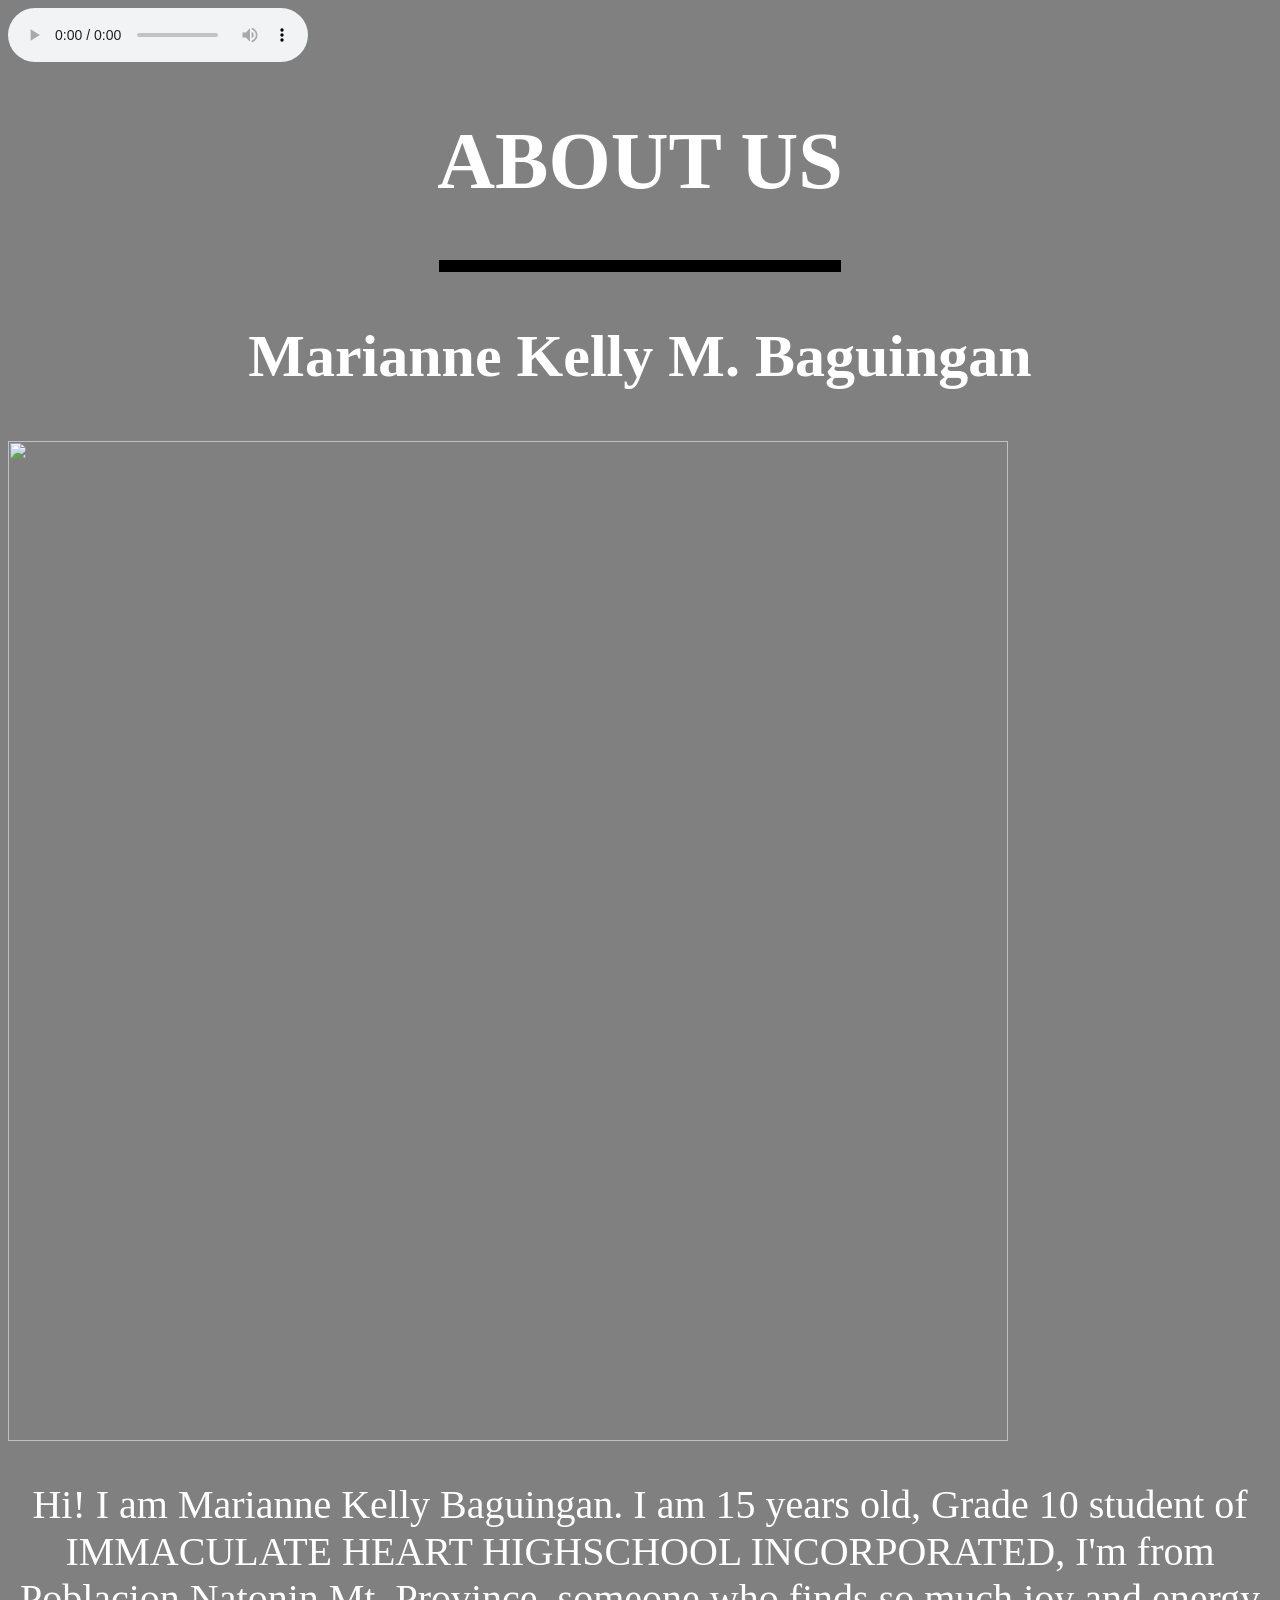
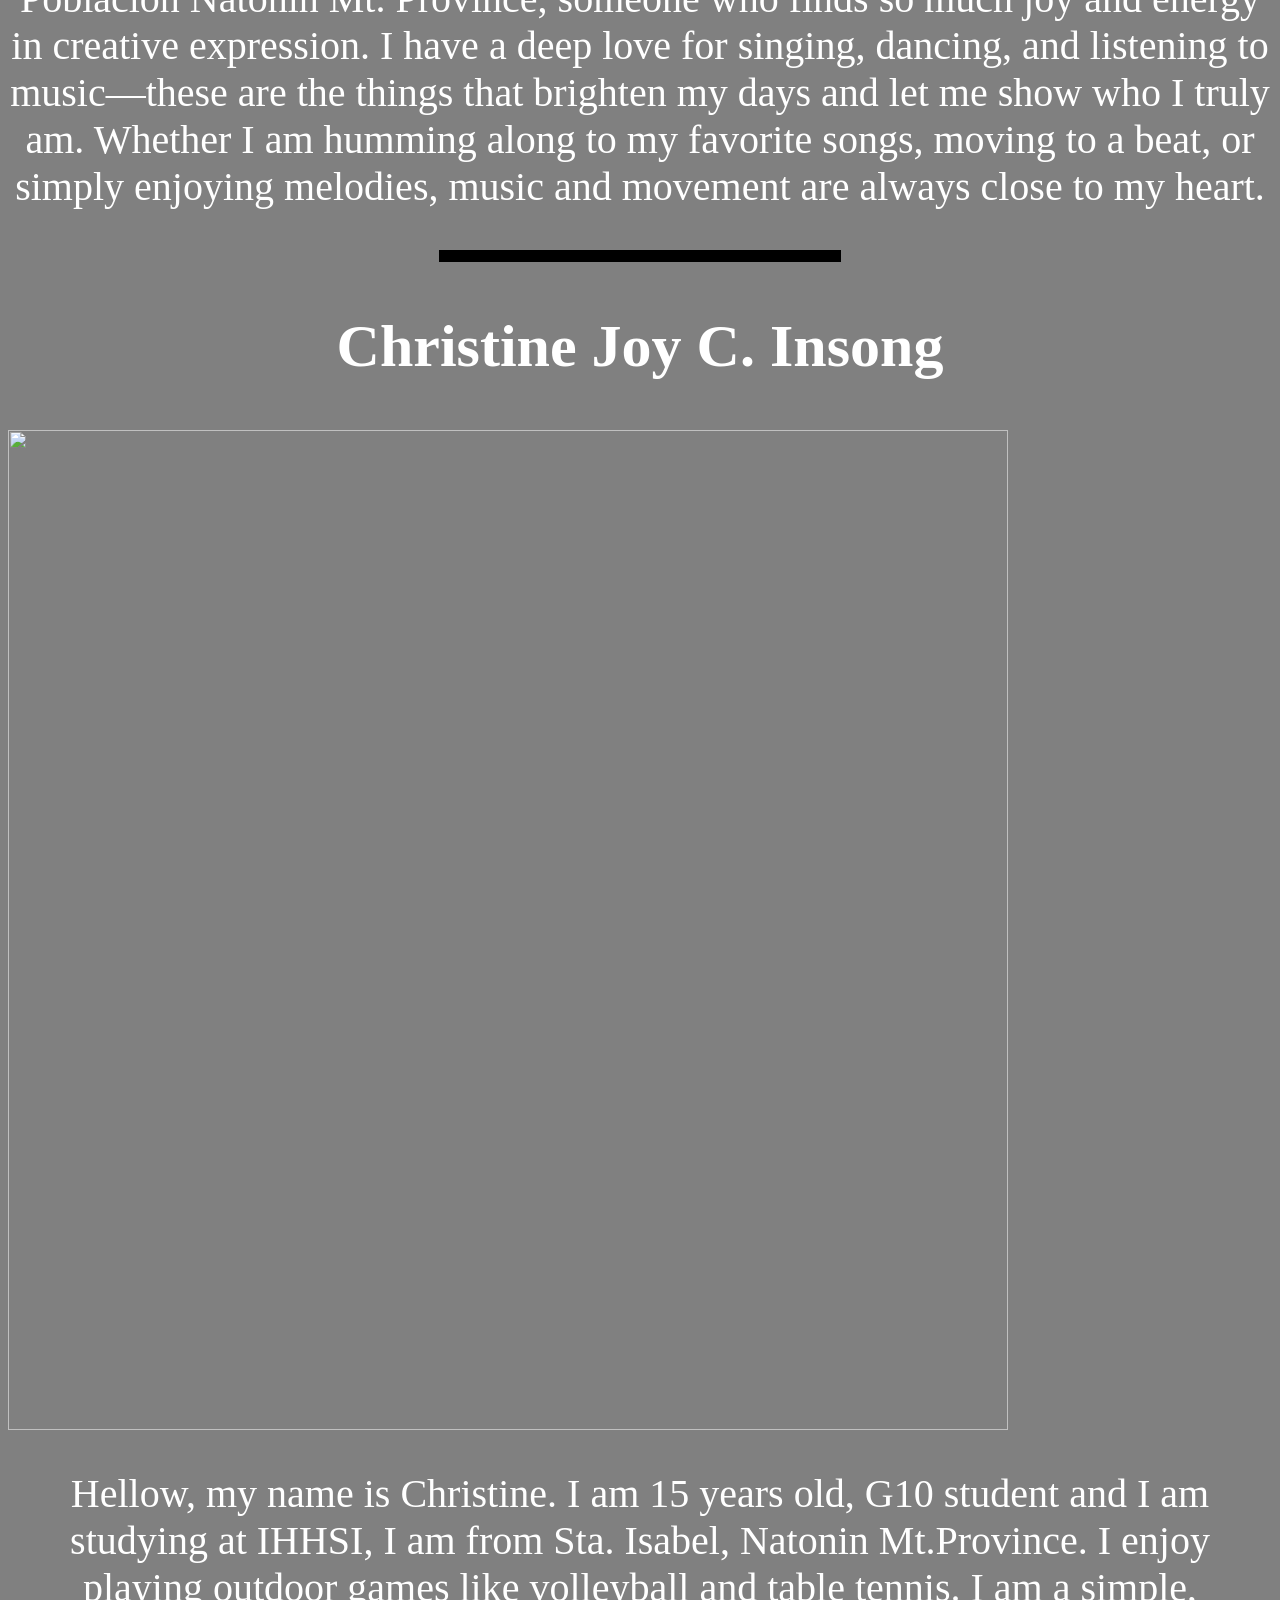
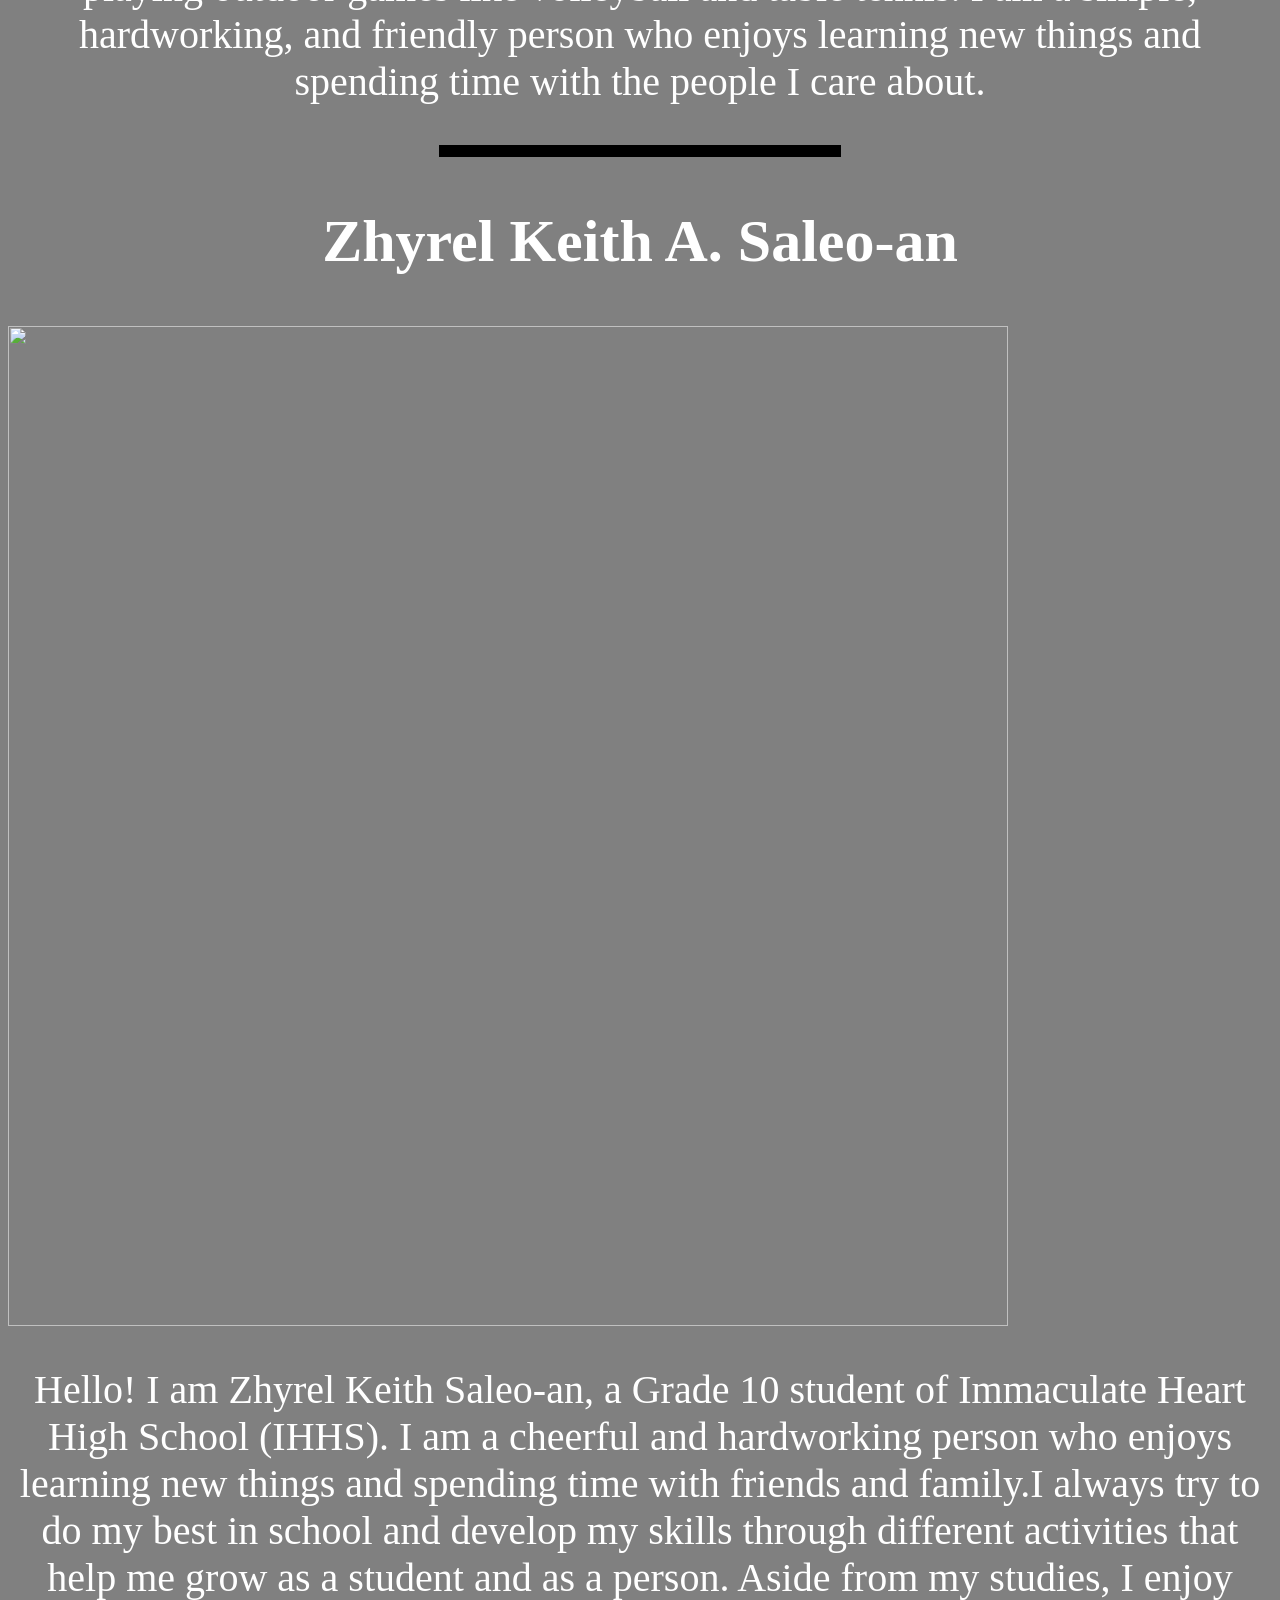
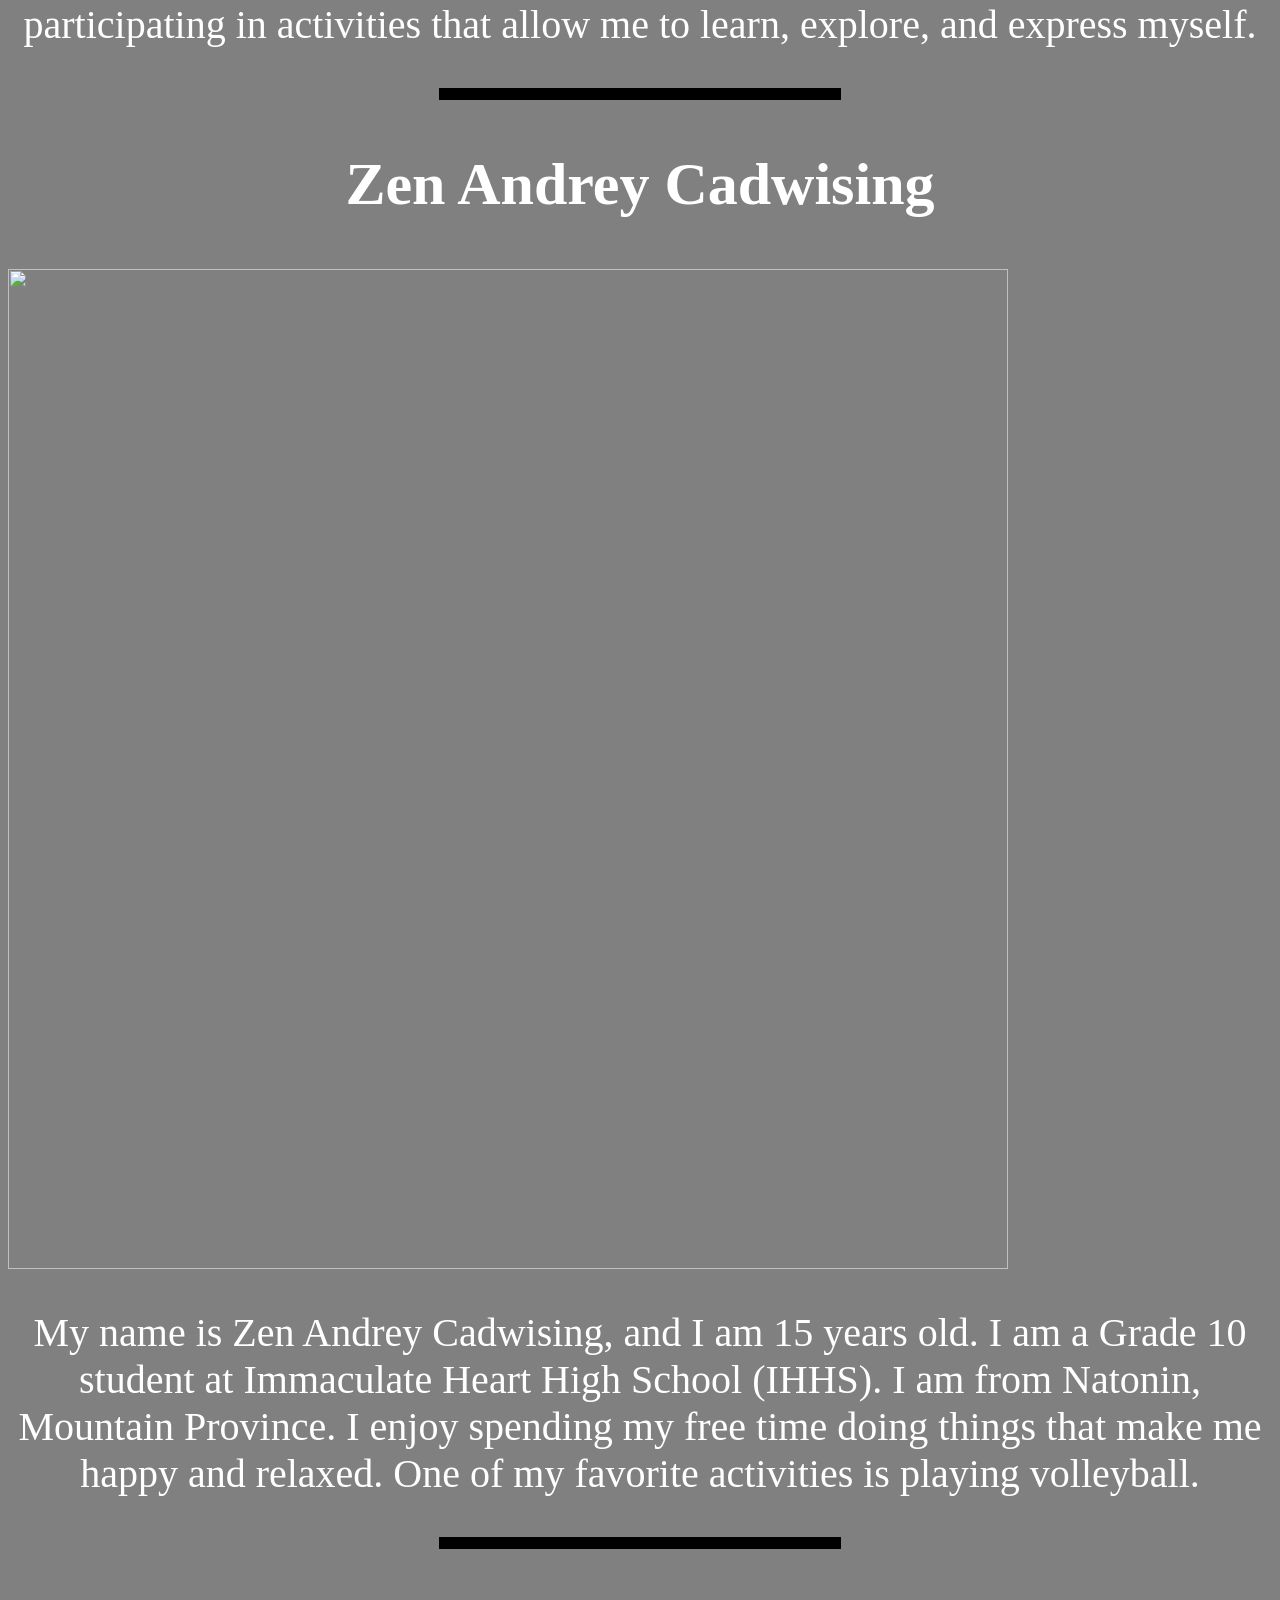
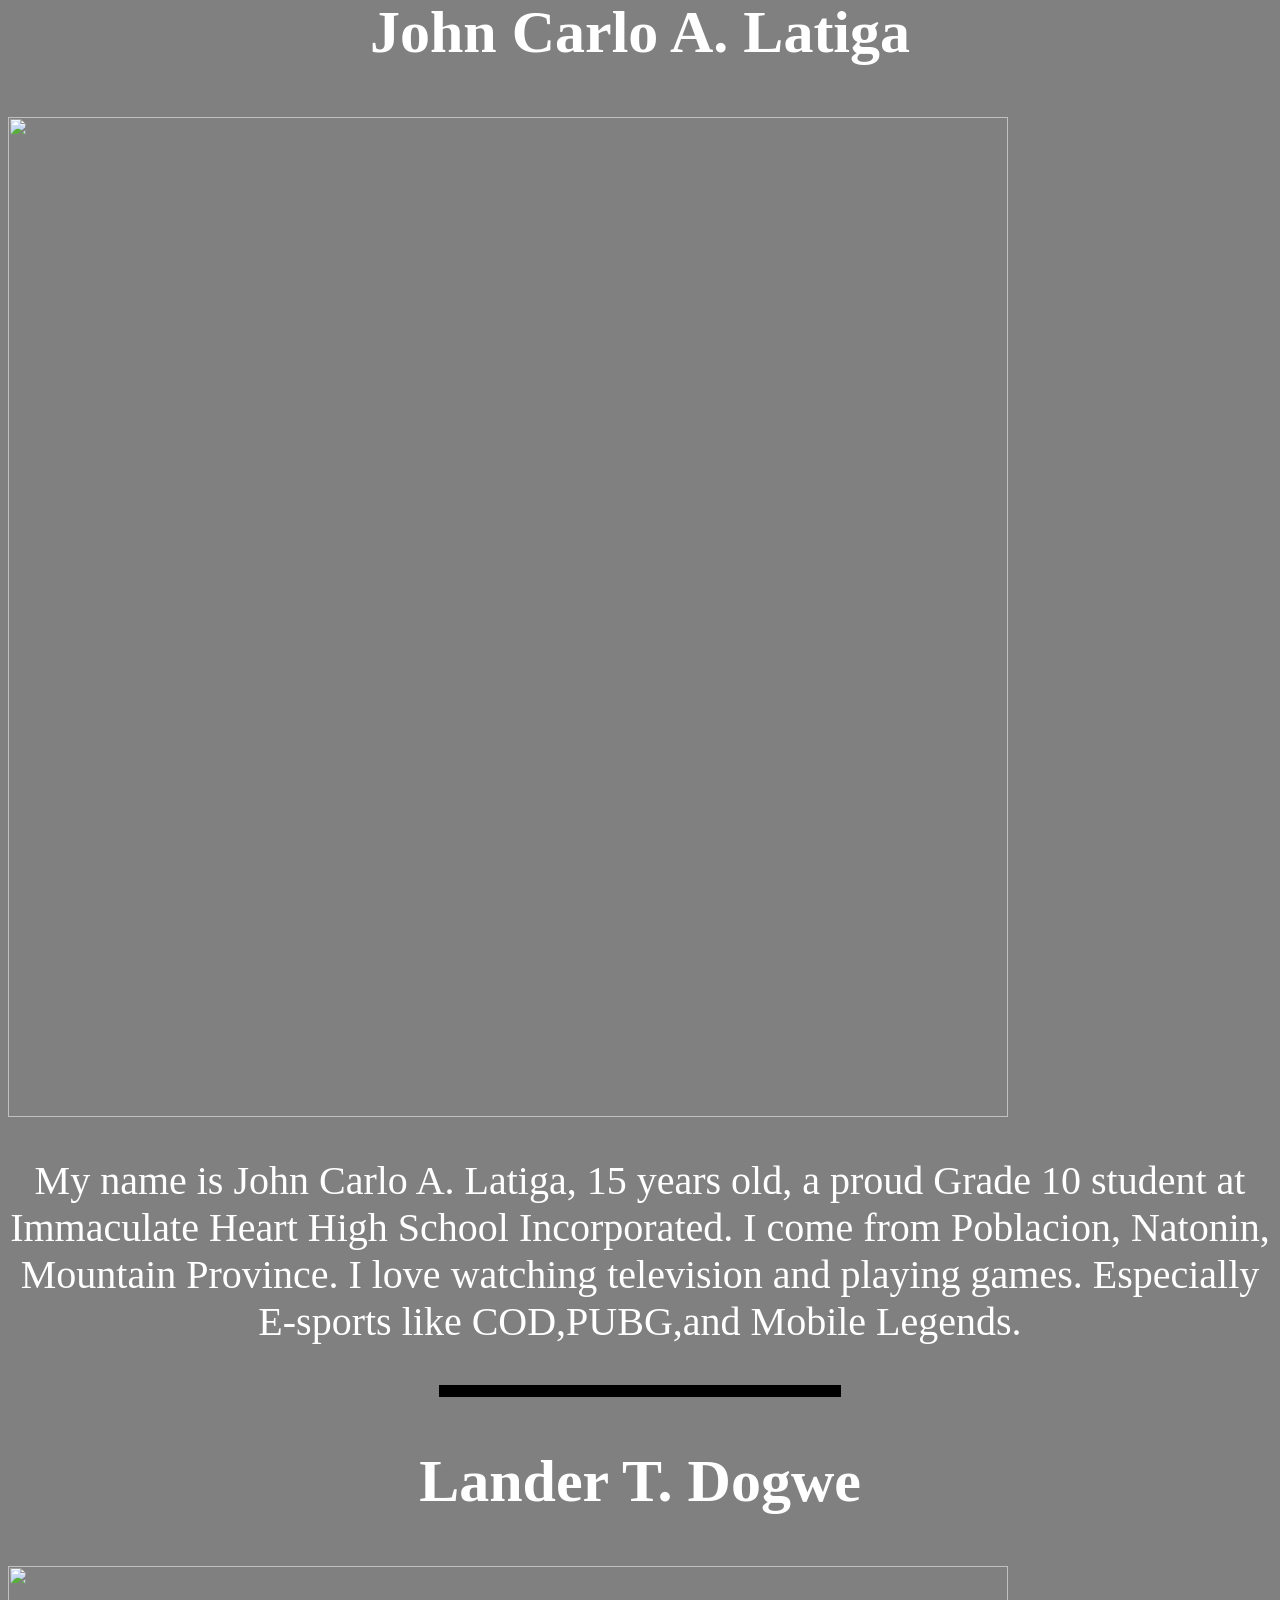
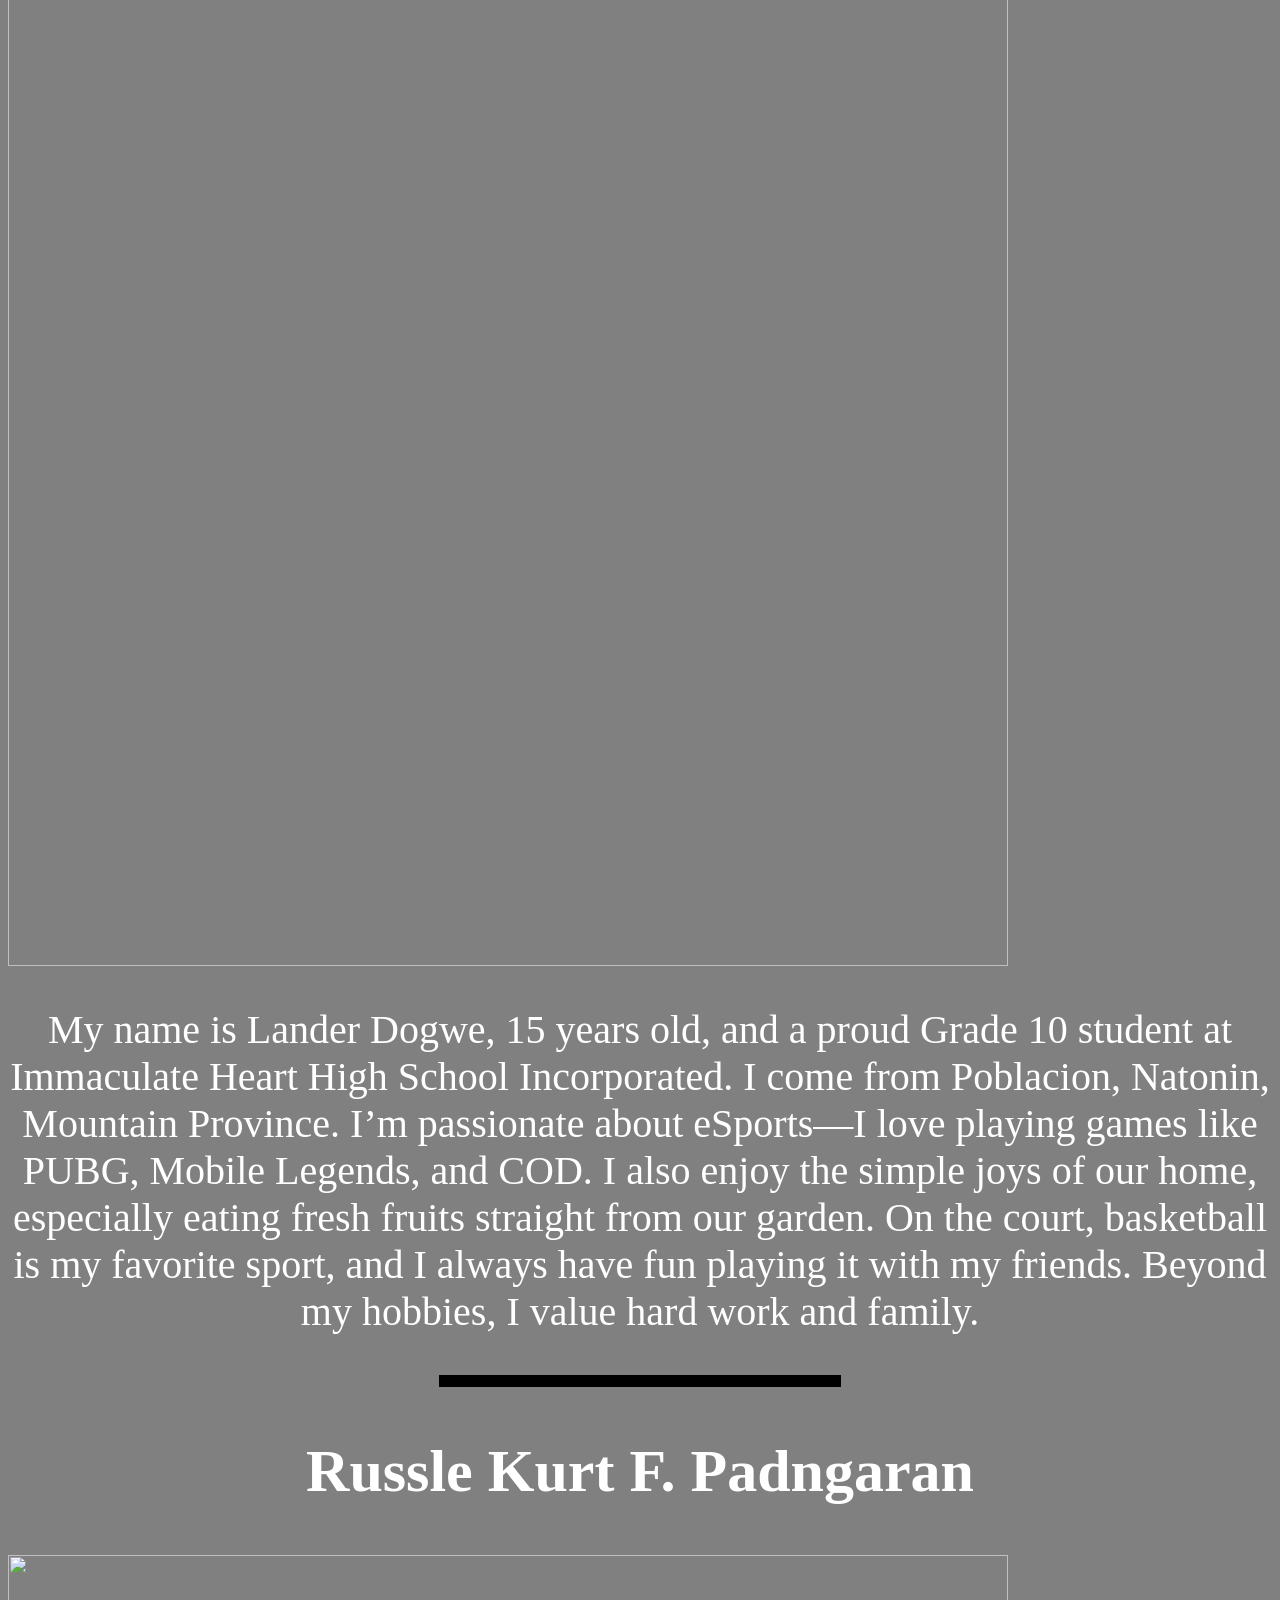
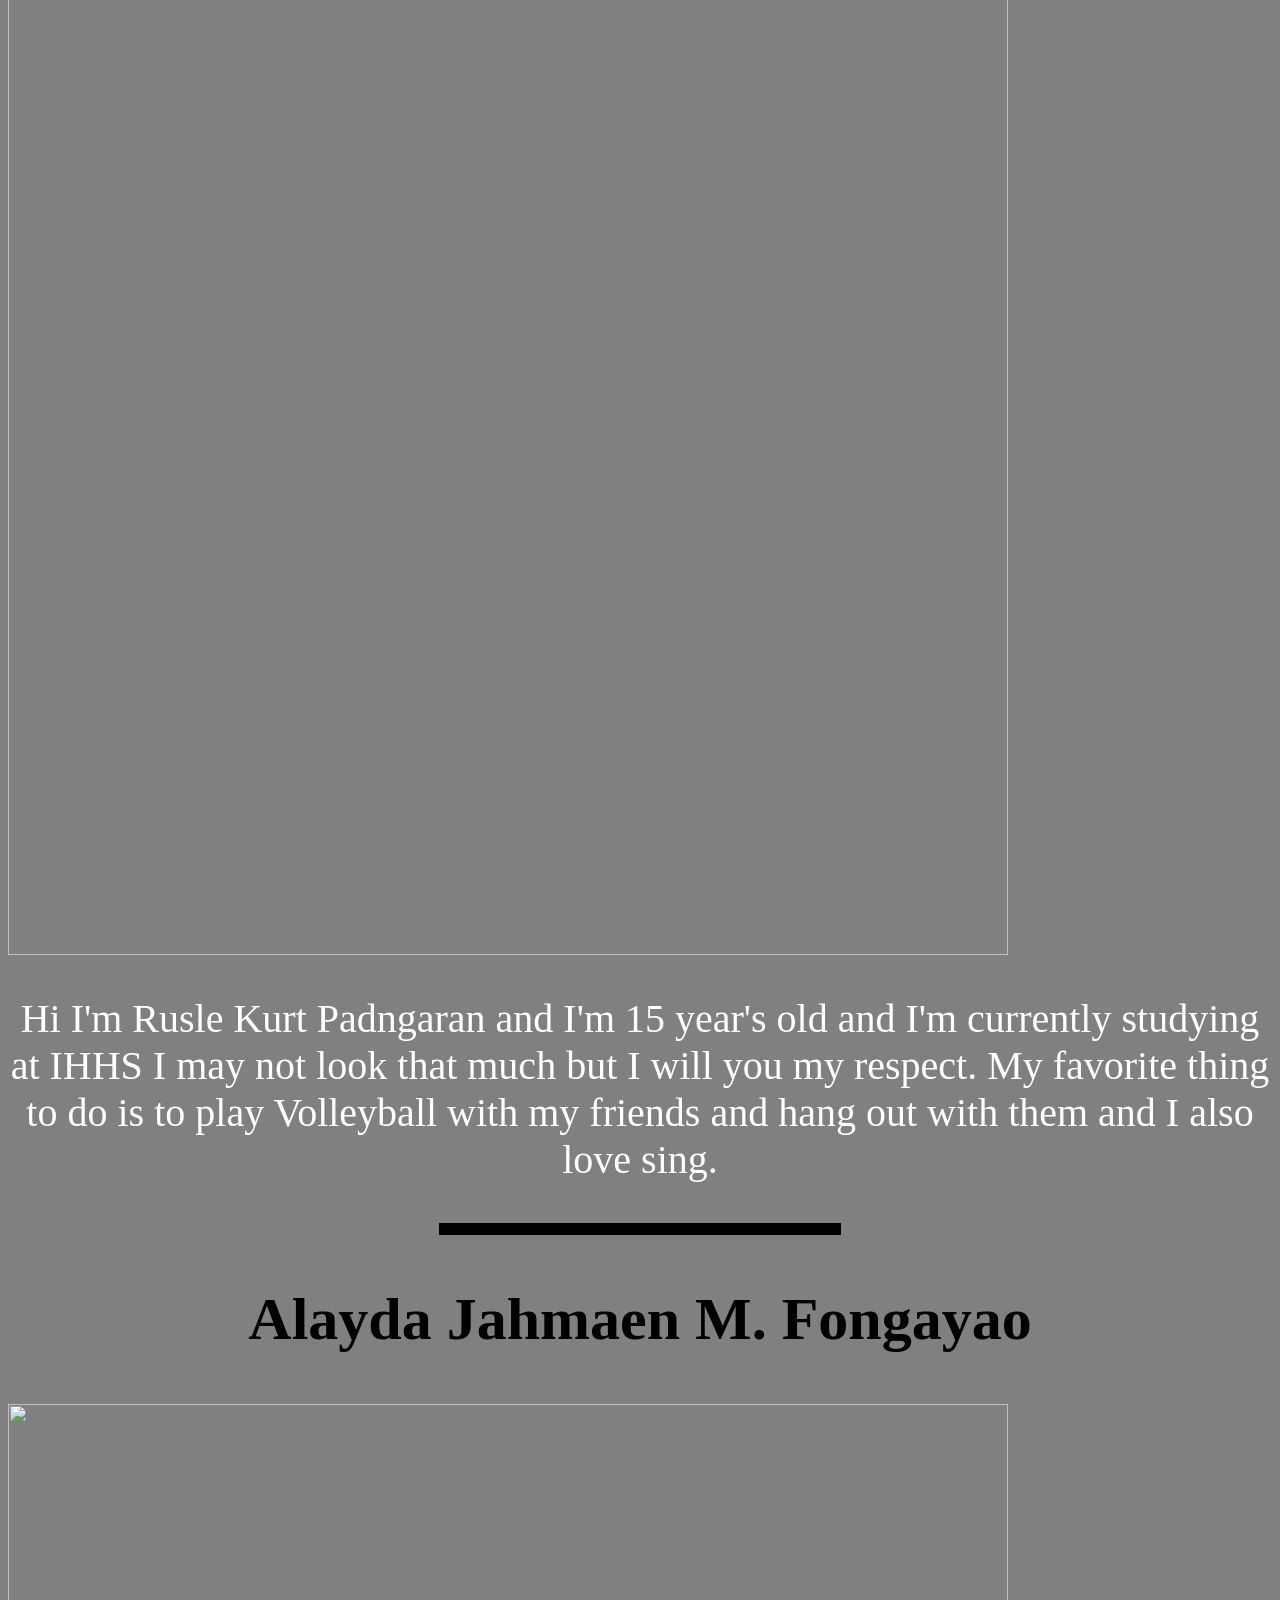
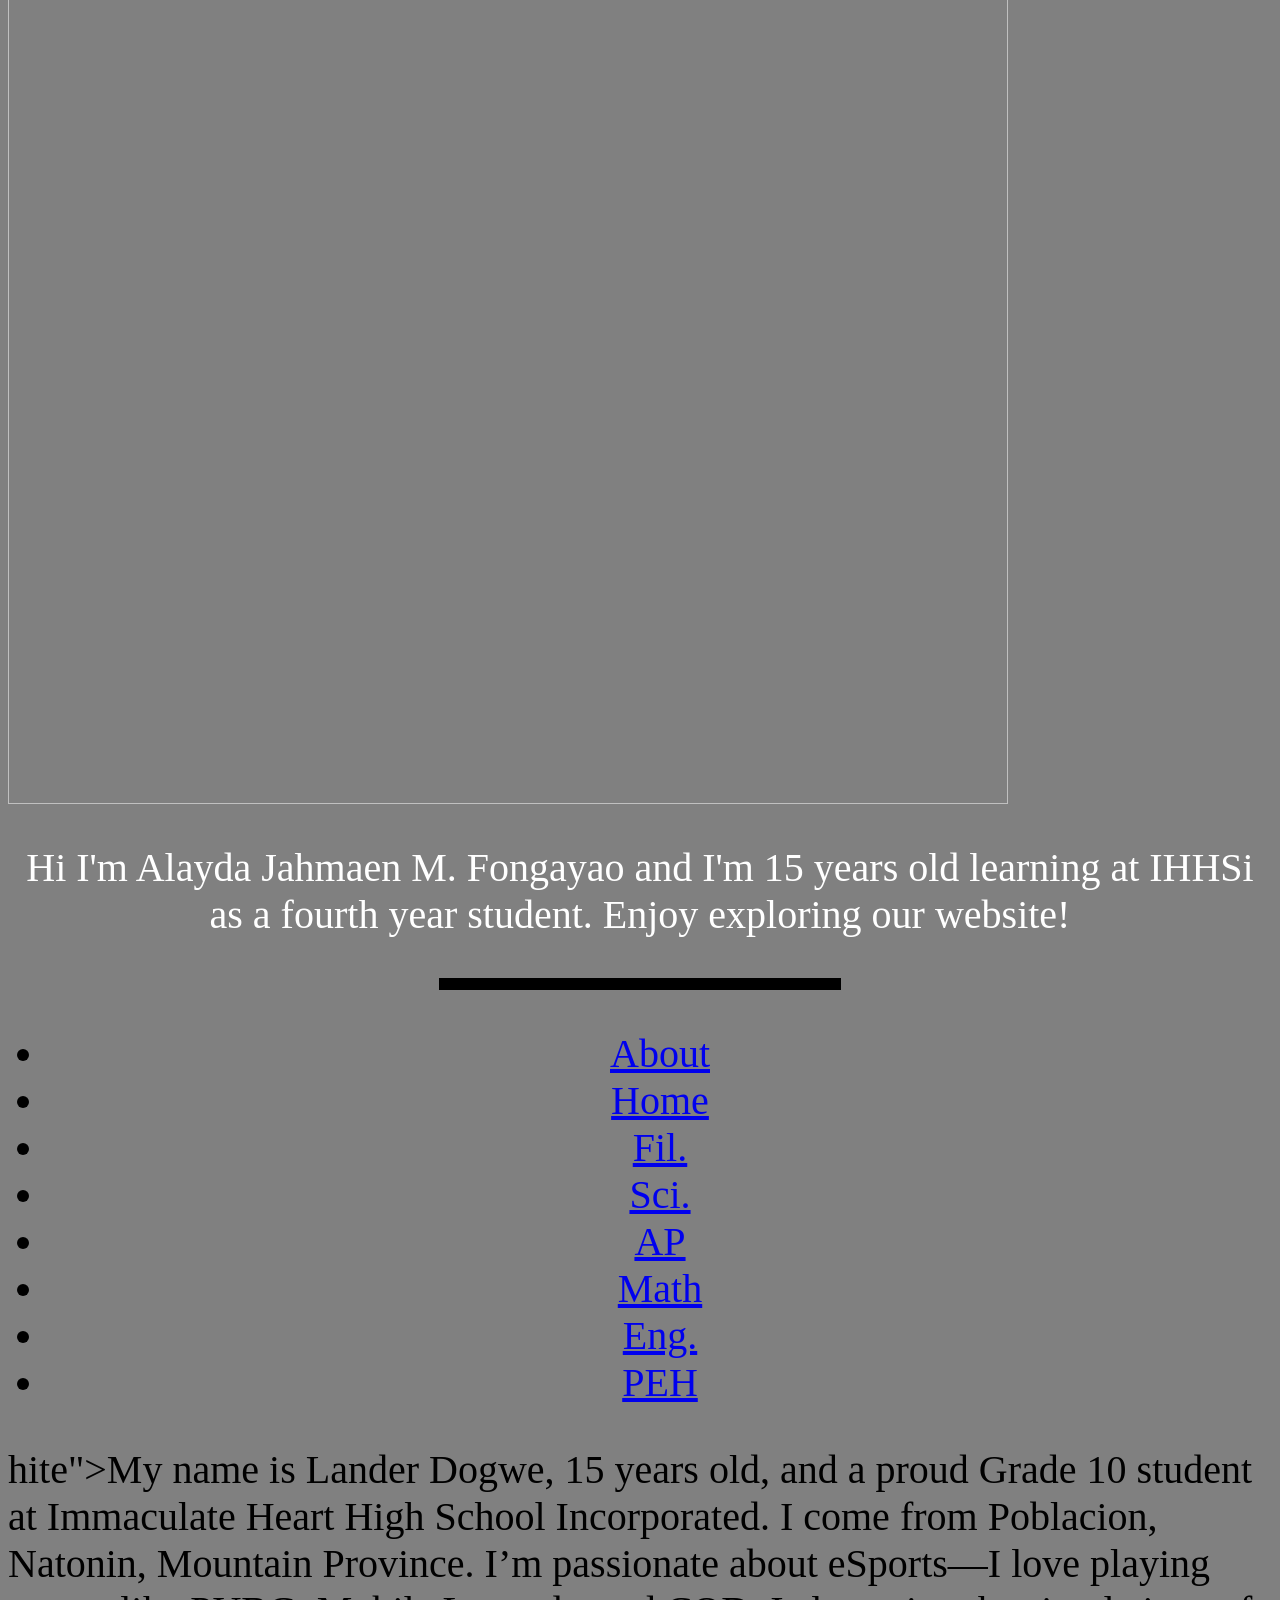
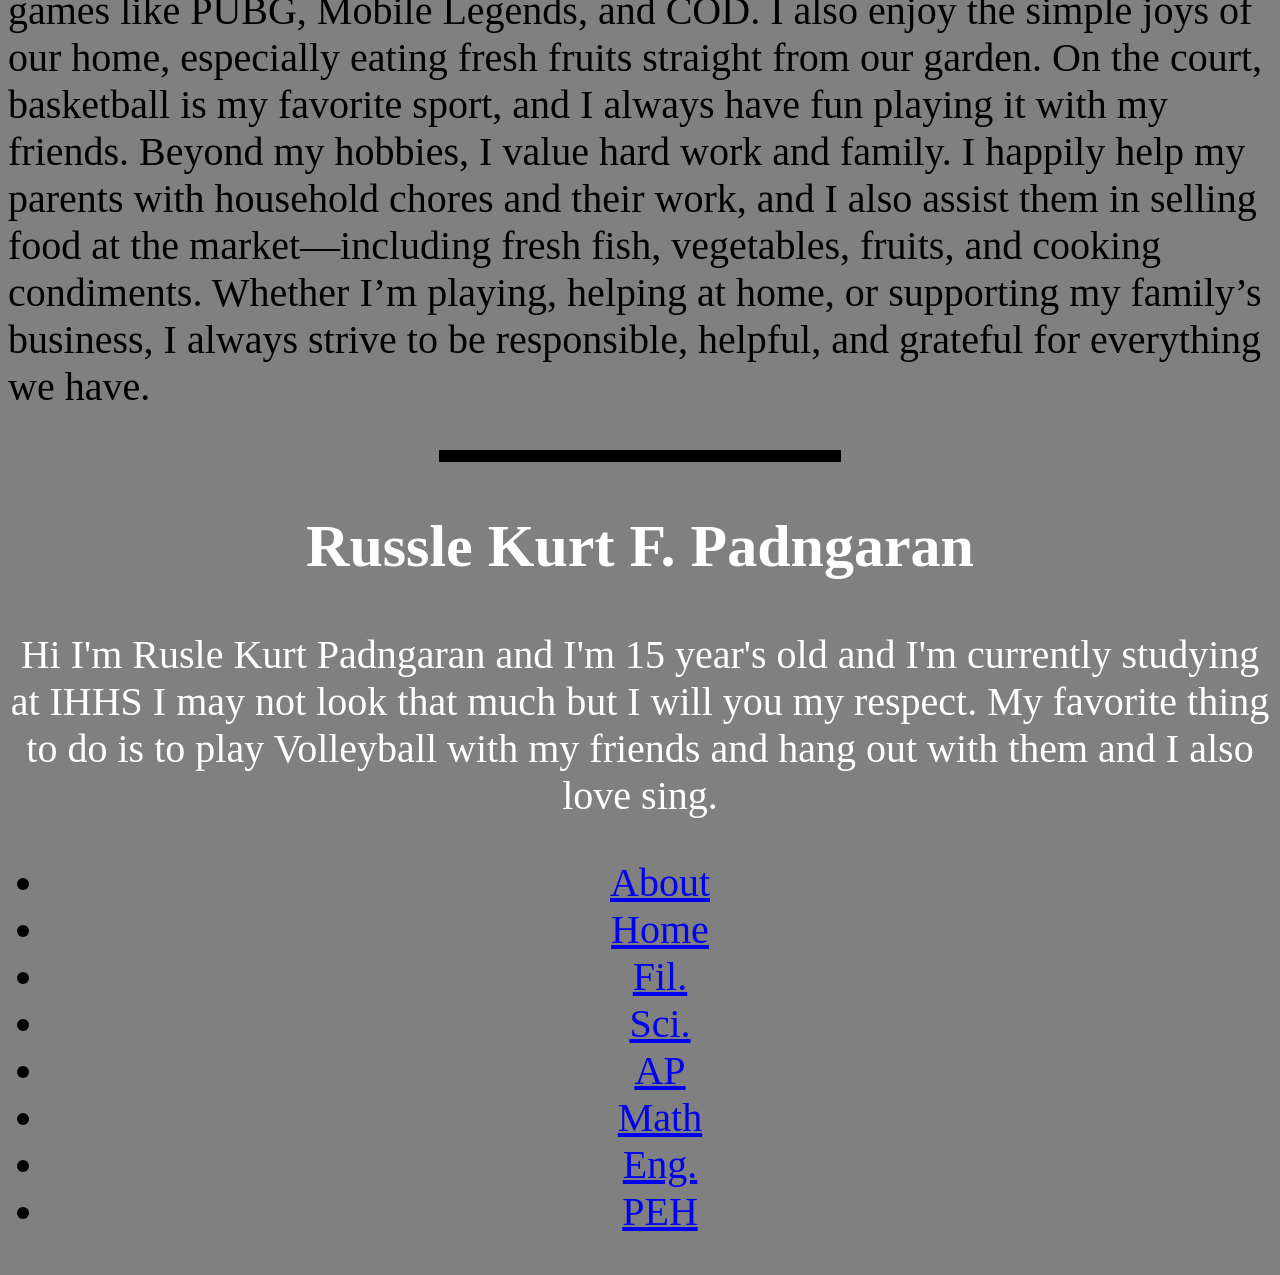
==== about.html @ 4f57028b "Add files via upload" ====
<!DOCTYPE html/>
<html>
<head>
<title>GROUP 3 MEMBERS</title>
<audio controls preload="metadata">
<source src="audio/wave.mp3"type="audio/mpeg">
<source src="audio/wave.ogg"type="audio/ogg">
</audio>
</head>
<body>
<br>
<text style="font-size:40px;">
<h1 text align="center" style="color:white">ABOUT US</h1>
<hr size="12" length="30" width="400" color="black">
<text align="center">
<h2 style="color:white">Marianne Kelly M. Baguingan</h2>
<img src="image/Kel.jpeg"width="1000">
<p style="color:white">Hi! I am Marianne Kelly Baguingan.
 I am 15 years old, Grade 10 student of
  IMMACULATE HEART HIGHSCHOOL INCORPORATED,
   I'm from Poblacion Natonin Mt. Province,
    someone who finds so much joy and energy 
    in creative expression. I have a deep love
     for singing, dancing, and listening to
      music—these are the things that brighten 
      my days and let me show who I truly am.
       Whether I am humming along to my
        favorite songs, moving to a beat,
         or simply enjoying melodies, music
   and movement are always close to my heart.</p>

<hr size="12" length="30" width="400" color="black">
<h2 style="color:white">Christine Joy C. Insong</h2>
<img src="image/Cj.jpeg"width="1000">
<p style="color:white">Hellow, my name is Christine. I am 15 years
 old, G10 student and I am studying at IHHSI,
  I am from Sta. Isabel, Natonin Mt.Province. 
  I enjoy playing outdoor games like volleyball
   and table tennis.
   
I am a simple, hardworking, and friendly person
 who enjoys learning new things and spending
  time with the people I care about.</p>
<hr size="12" length="30" color="black"width="400">
<h2 style="color:white">Zhyrel Keith A. Saleo-an</h2>
<img src="image/Zhy.jpeg"width="1000">
<p style="color:white">Hello! I am Zhyrel Keith Saleo-an, a Grade
 10 student of Immaculate Heart High School
  (IHHS). I am a cheerful and hardworking
   person who enjoys learning new things and
    spending time with friends and family.I
     always try to do my best in school and 
     develop my skills through different 
     activities that help me grow as a student
      and as a person.

Aside from my studies, I enjoy participating in
 activities that allow me to learn, explore,
  and express myself.</p>
<hr size="12" length="30" width="400" color="black">

<h2 style="color:white">Zen Andrey Cadwising</h2>
<img src="image/ze.jpeg"width="1000">
<p style="color:white">My name is Zen Andrey Cadwising, and I am 15
 years old. I am a Grade 10 student at
  Immaculate Heart High School (IHHS). I am
   from Natonin, Mountain Province. I enjoy 
   spending my free time doing things that 
   make me happy and relaxed.

One of my favorite activities is playing 
volleyball.</p>
<hr size="12" length="30" width="400" color="black">

<h2 style="color:white">John Carlo A. Latiga</h2>
<img src="image/jc.jpeg"width="1000">
<p style="color:white">My name is John Carlo A. Latiga, 15 years
 old, a proud Grade 10 student at Immaculate
  Heart High School Incorporated. I come from
   Poblacion, Natonin, Mountain Province.  I love 
   watching television and playing games. Especially
   E-sports like COD,PUBG,and Mobile Legends.
 </p>
<hr size="12" length="30" width="400" color="black">

<h2 style="color:white">Lander T. Dogwe</h2>
<img src="image/Lander.jpeg"width="1000">
<p style="color:white">My name is Lander Dogwe, 15 years old, and
 a proud Grade 10 student at Immaculate Heart
  High School Incorporated. I come from
   Poblacion, Natonin, Mountain Province.
    I’m passionate about eSports—I love
     playing games like PUBG, Mobile Legends,
   and COD. I also enjoy the simple joys of
    our home, especially eating fresh fruits
     straight from our garden. On the court, 
     basketball is my favorite sport, and I 
     always have fun playing it with my 
     friends.
 
Beyond my hobbies, I value hard work and
 family.</p>
<hr size="12" length="30" width="400" color="black">


<h2 style="color:white">Russle Kurt F. Padngaran</h2>
<img src="image/K.jpeg" width="1000">
<p style="color:white">Hi I'm Rusle Kurt Padngaran and I'm 15
 year's old and I'm currently studying at IHHS 
I may not look that much but I will you my 
respect.

My favorite thing to do is to play Volleyball 
with my friends and hang out with them and
 I also love sing.</p>
 <hr size="12" length="30" width="400" color="black">
 <h2>Alayda Jahmaen M. Fongayao</h2>
 <img src="image/ala.png"width="1000">
 <p style="color:white">Hi I'm Alayda Jahmaen M.
  Fongayao and I'm 15 years old learning at IHHSi as a fourth
  year student. Enjoy exploring our website!
 </p>
 <hr size="12" length="30" width="400" color="black">
 <nav class="navbar">
 <ul>
 <li><a href="about.html" >About</a></li>
 <li><a href="index.html.html">Home</a></li>
 <li><a href="Documentary.html" >Fil.</a></li>
 <li><a href="Scince.html" >Sci.</a></li>
 <li><a href="AP.html" >AP</a></li>
 <li><a href="Mathematics.html" >Math</a></li>
 <li><a href="English.html" >Eng.</a></li>
 <li><a href="PE.html" >PEH</a></li>
 </ul>
 </nav>
<body background="image/bck.png">
<body bgcolor="grey">
</body>

</html>hite">My name is Lander Dogwe, 15 years old, and
 a proud Grade 10 student at Immaculate Heart
  High School Incorporated. I come from
   Poblacion, Natonin, Mountain Province.
    I’m passionate about eSports—I love
     playing games like PUBG, Mobile Legends,
   and COD. I also enjoy the simple joys of
    our home, especially eating fresh fruits
     straight from our garden. On the court, 
     basketball is my favorite sport, and I 
     always have fun playing it with my 
     friends.
 
Beyond my hobbies, I value hard work and
 family. I happily help my parents with 
 household chores and their work, and I also
  assist them in selling food at the 
  market—including fresh fish, vegetables,
   fruits, and cooking condiments. Whether
    I’m playing, helping at home, or 
    supporting my family’s business, I always
     strive to be responsible, helpful, and
      grateful for everything we have.</p>
<hr size="12" length="30" width="400" color="black">


<h2 style="color:white">Russle Kurt F. Padngaran</h2>
<p style="color:white">Hi I'm Rusle Kurt Padngaran and I'm 15
 year's old and I'm currently studying at IHHS 
I may not look that much but I will you my 
respect.

My favorite thing to do is to play Volleyball 
with my friends and hang out with them and
 I also love sing.</p>
 <nav class="navbar">
 <ul>
 <li><a href="about.html" >About</a></li>
 <li><a href="index.html.html">Home</a></li>
 <li><a href="Documentary.html" >Fil.</a></li>
 <li><a href="Scince.html" >Sci.</a></li>
 <li><a href="AP.html" >AP</a></li>
 <li><a href="Mathematics.html" >Math</a></li>
 <li><a href="English.html" >Eng.</a></li>
 <li><a href="PE.html" >PEH</a></li>
 </ul>
<body background="image/bck.png">
<body bgcolor="grey">
</body>

</html>
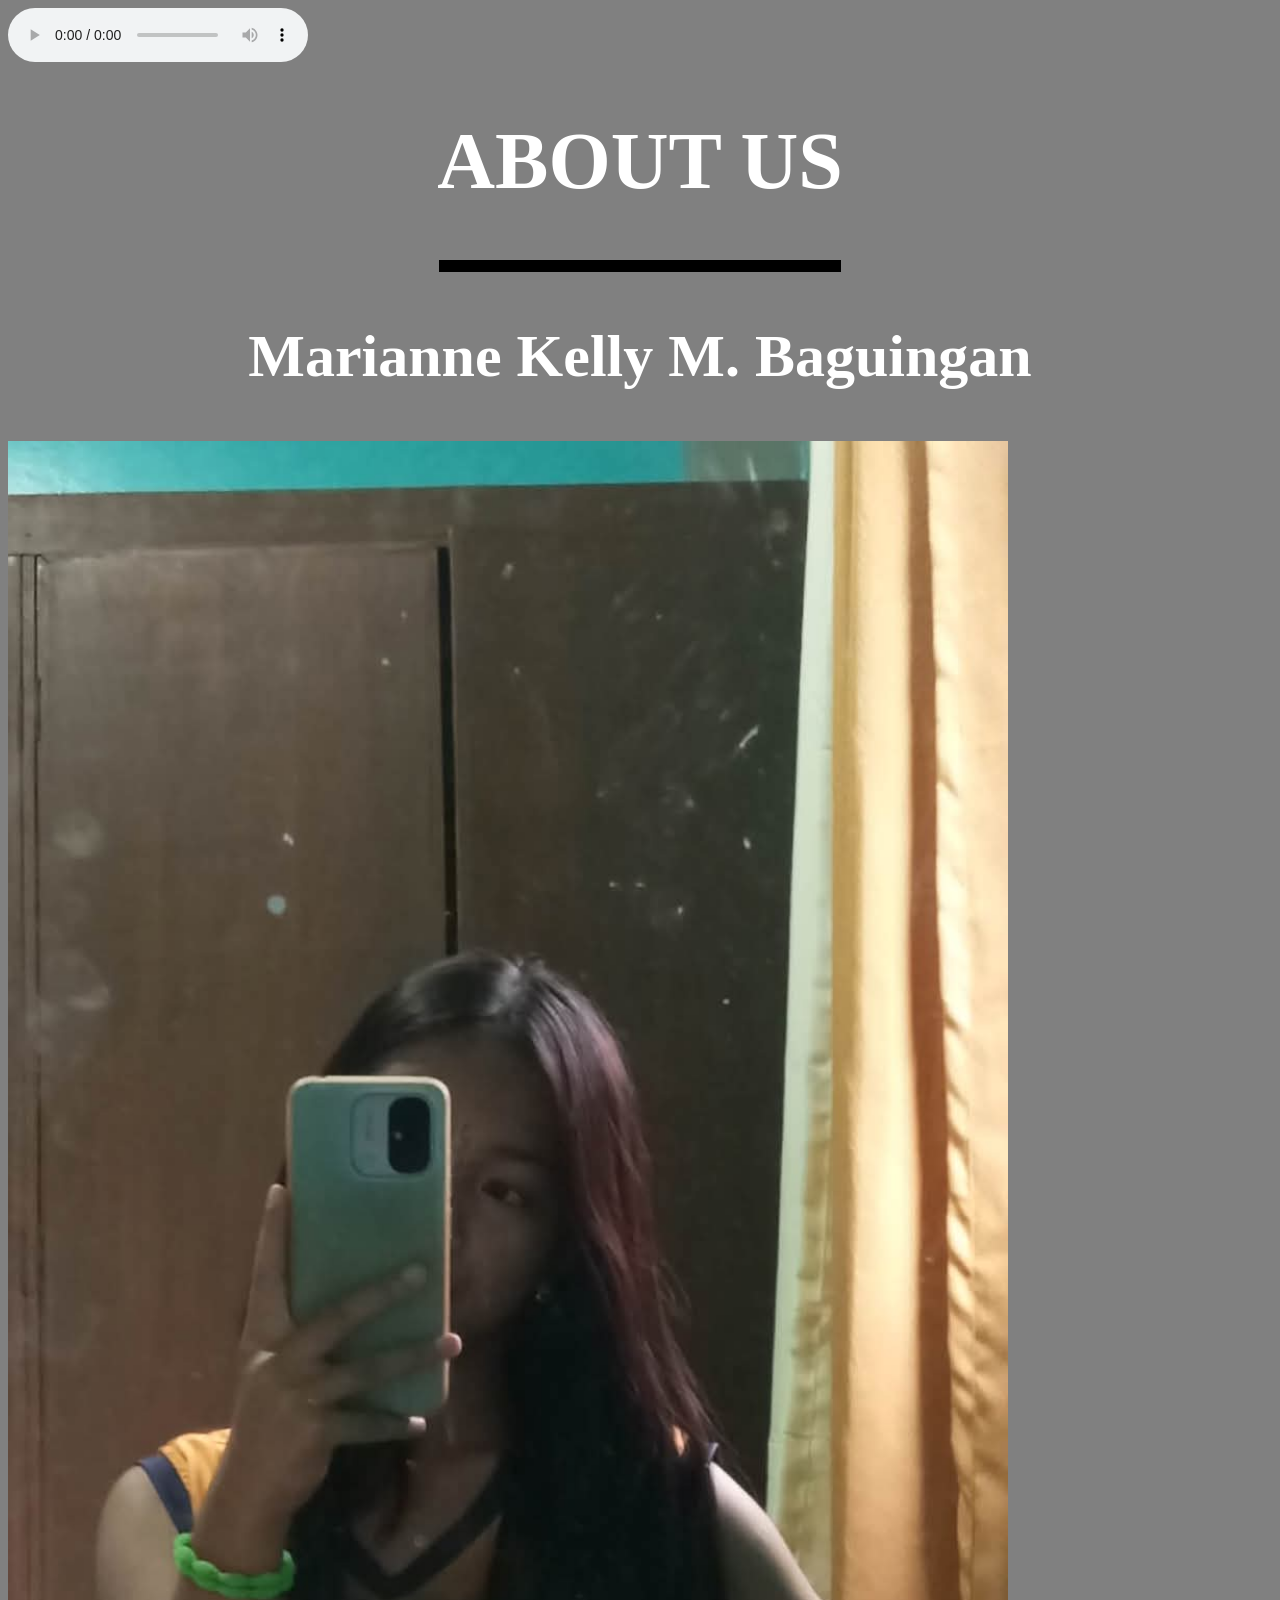
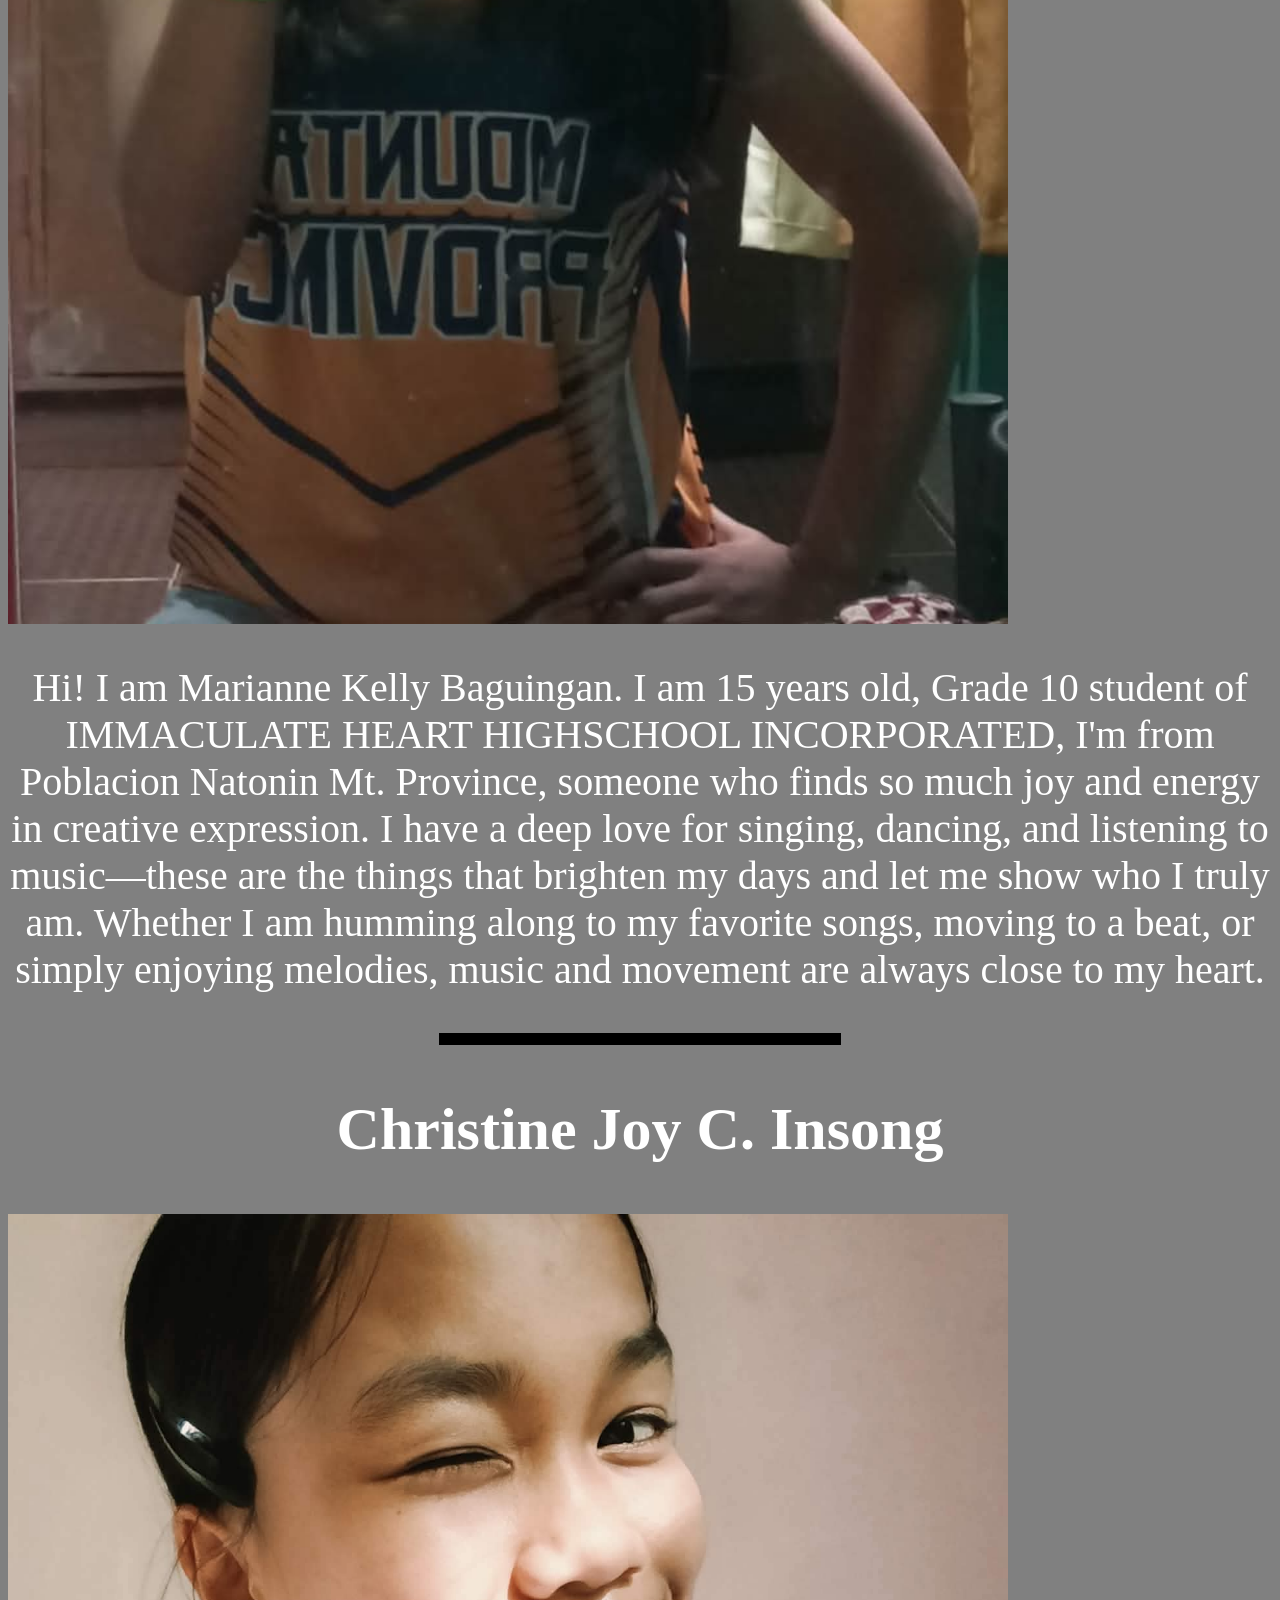
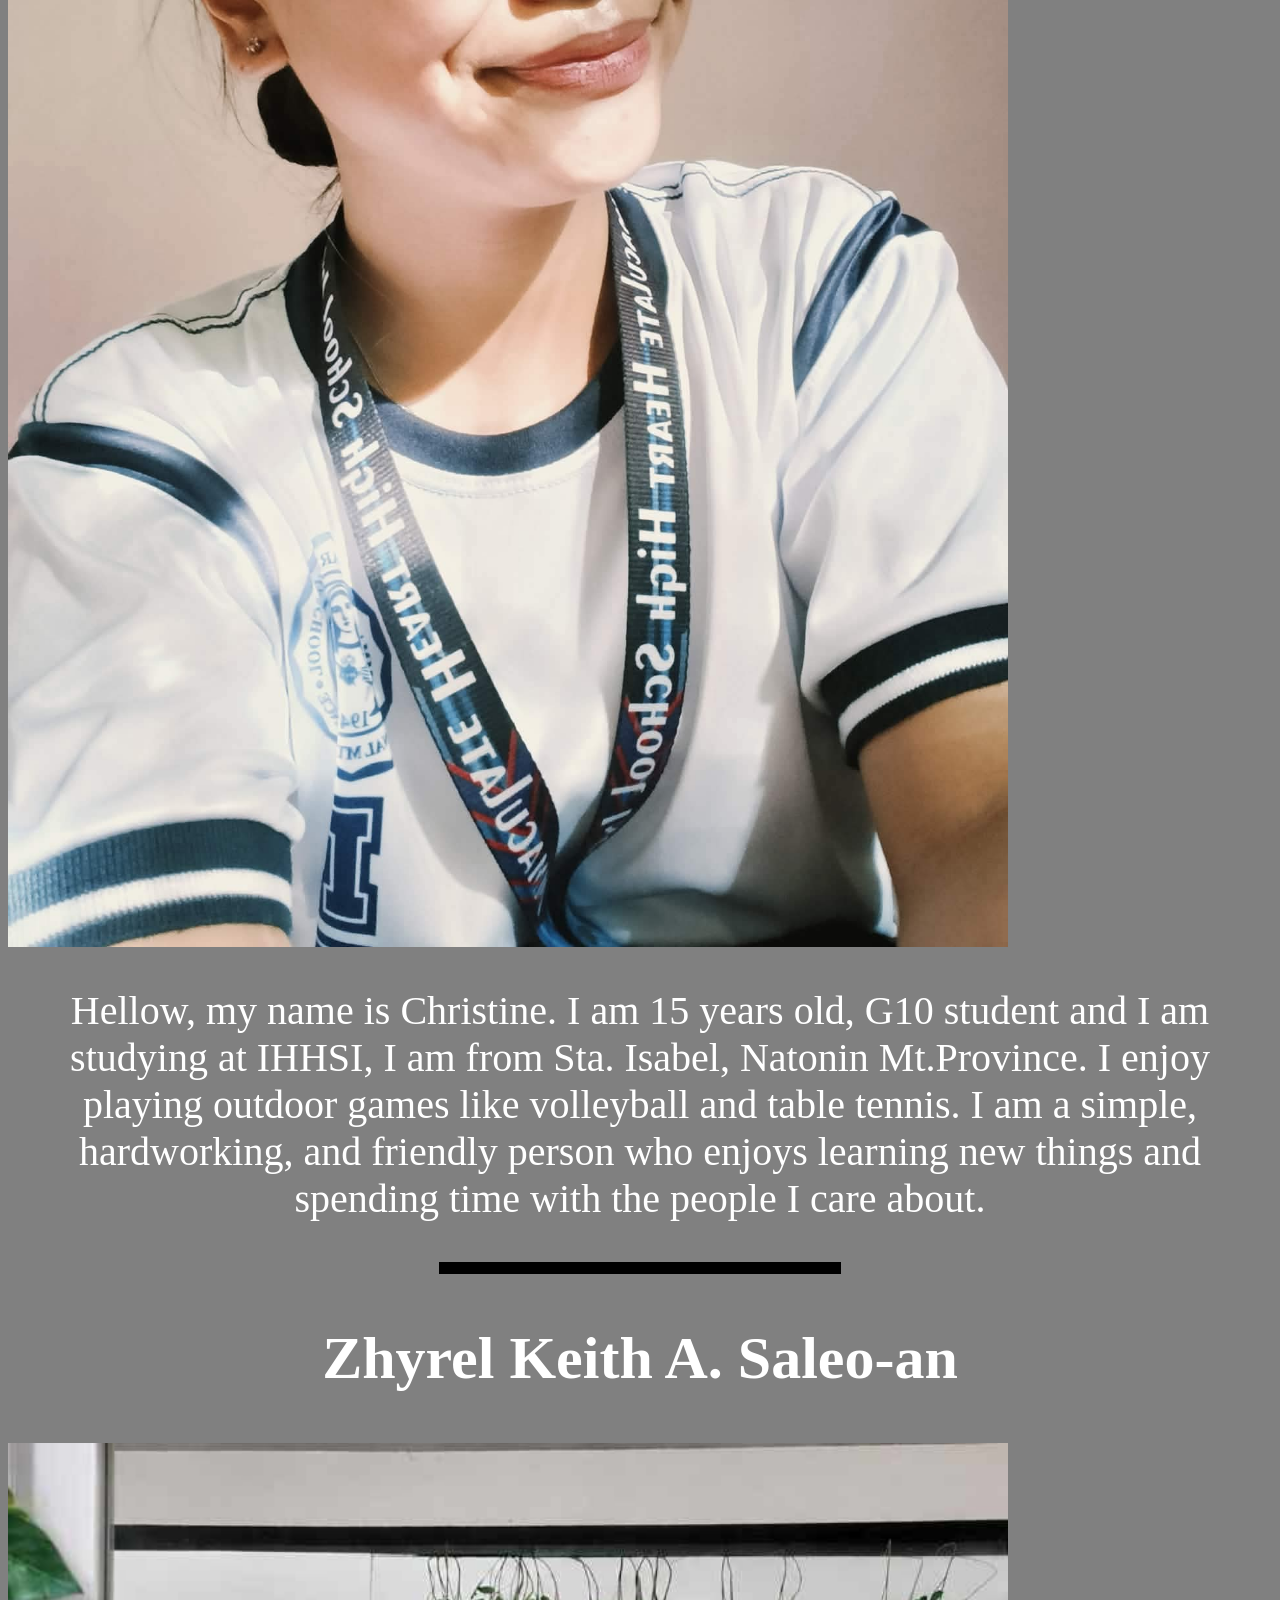
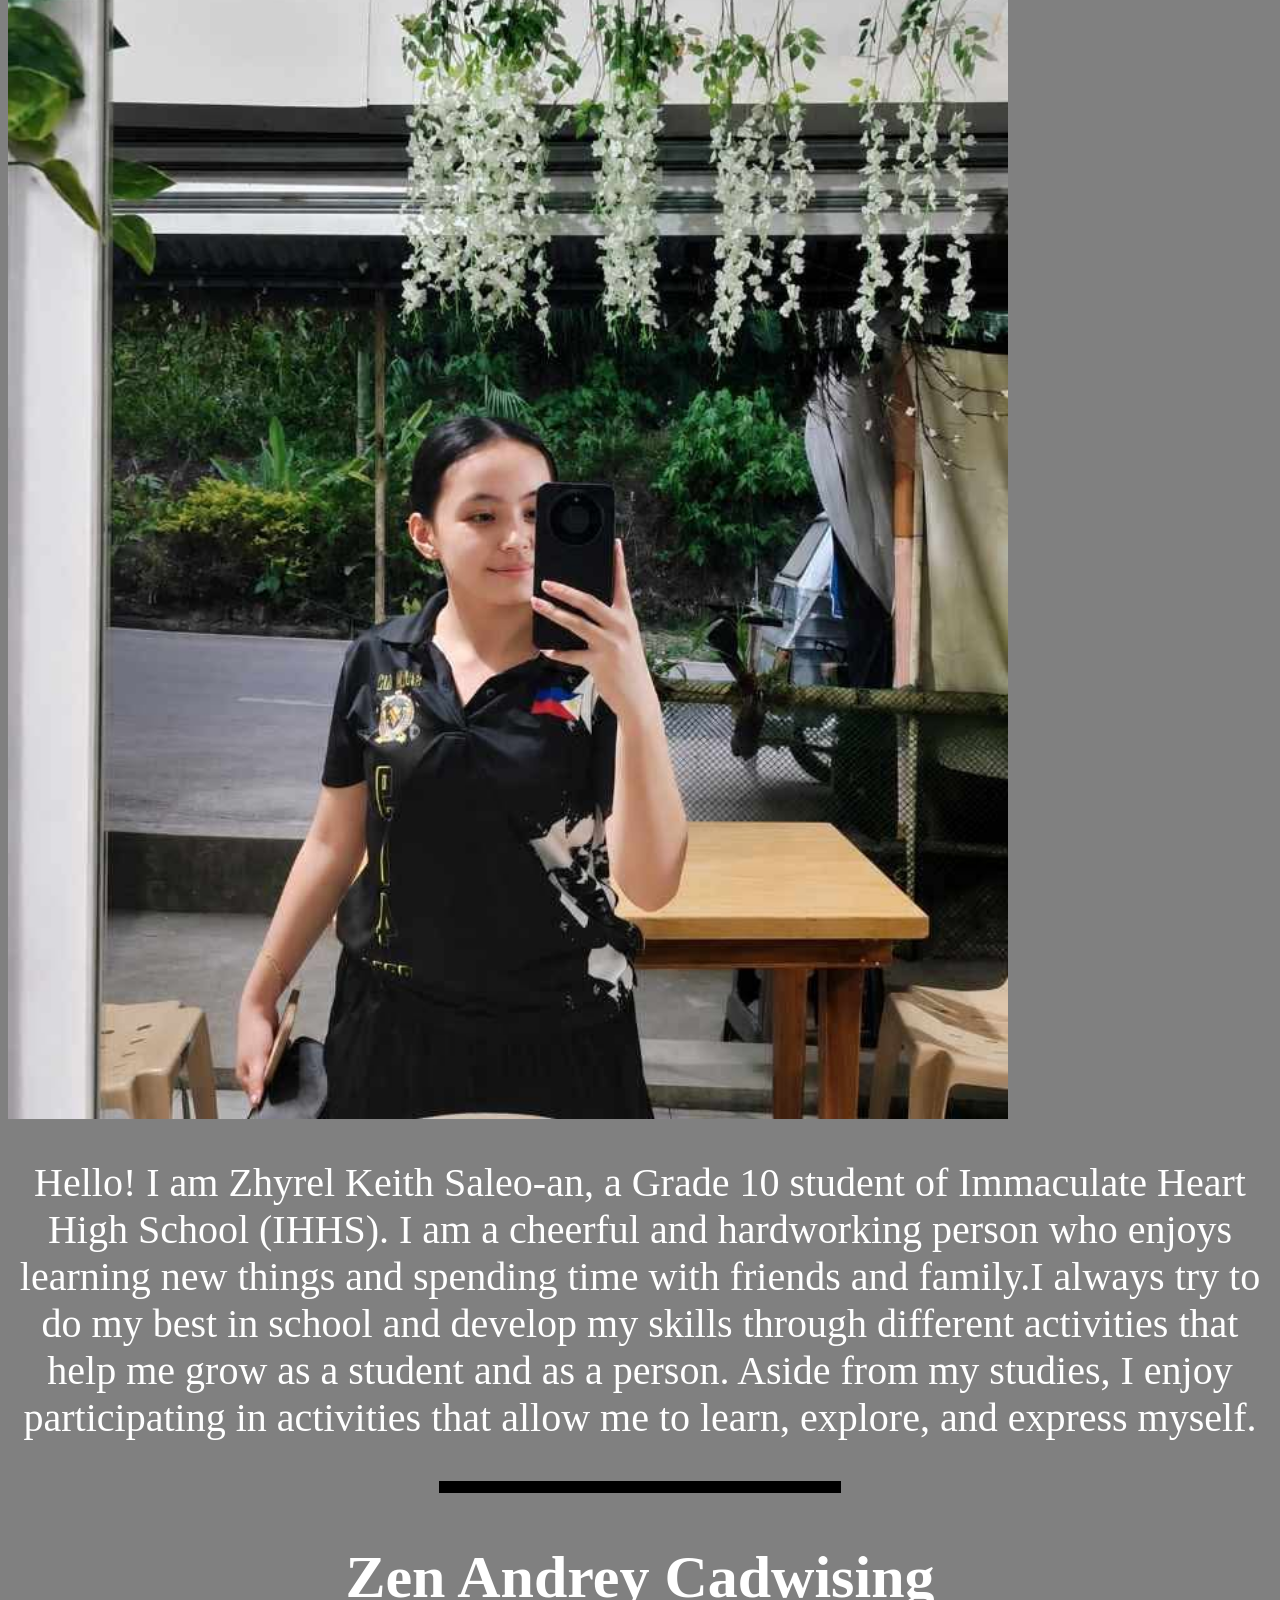
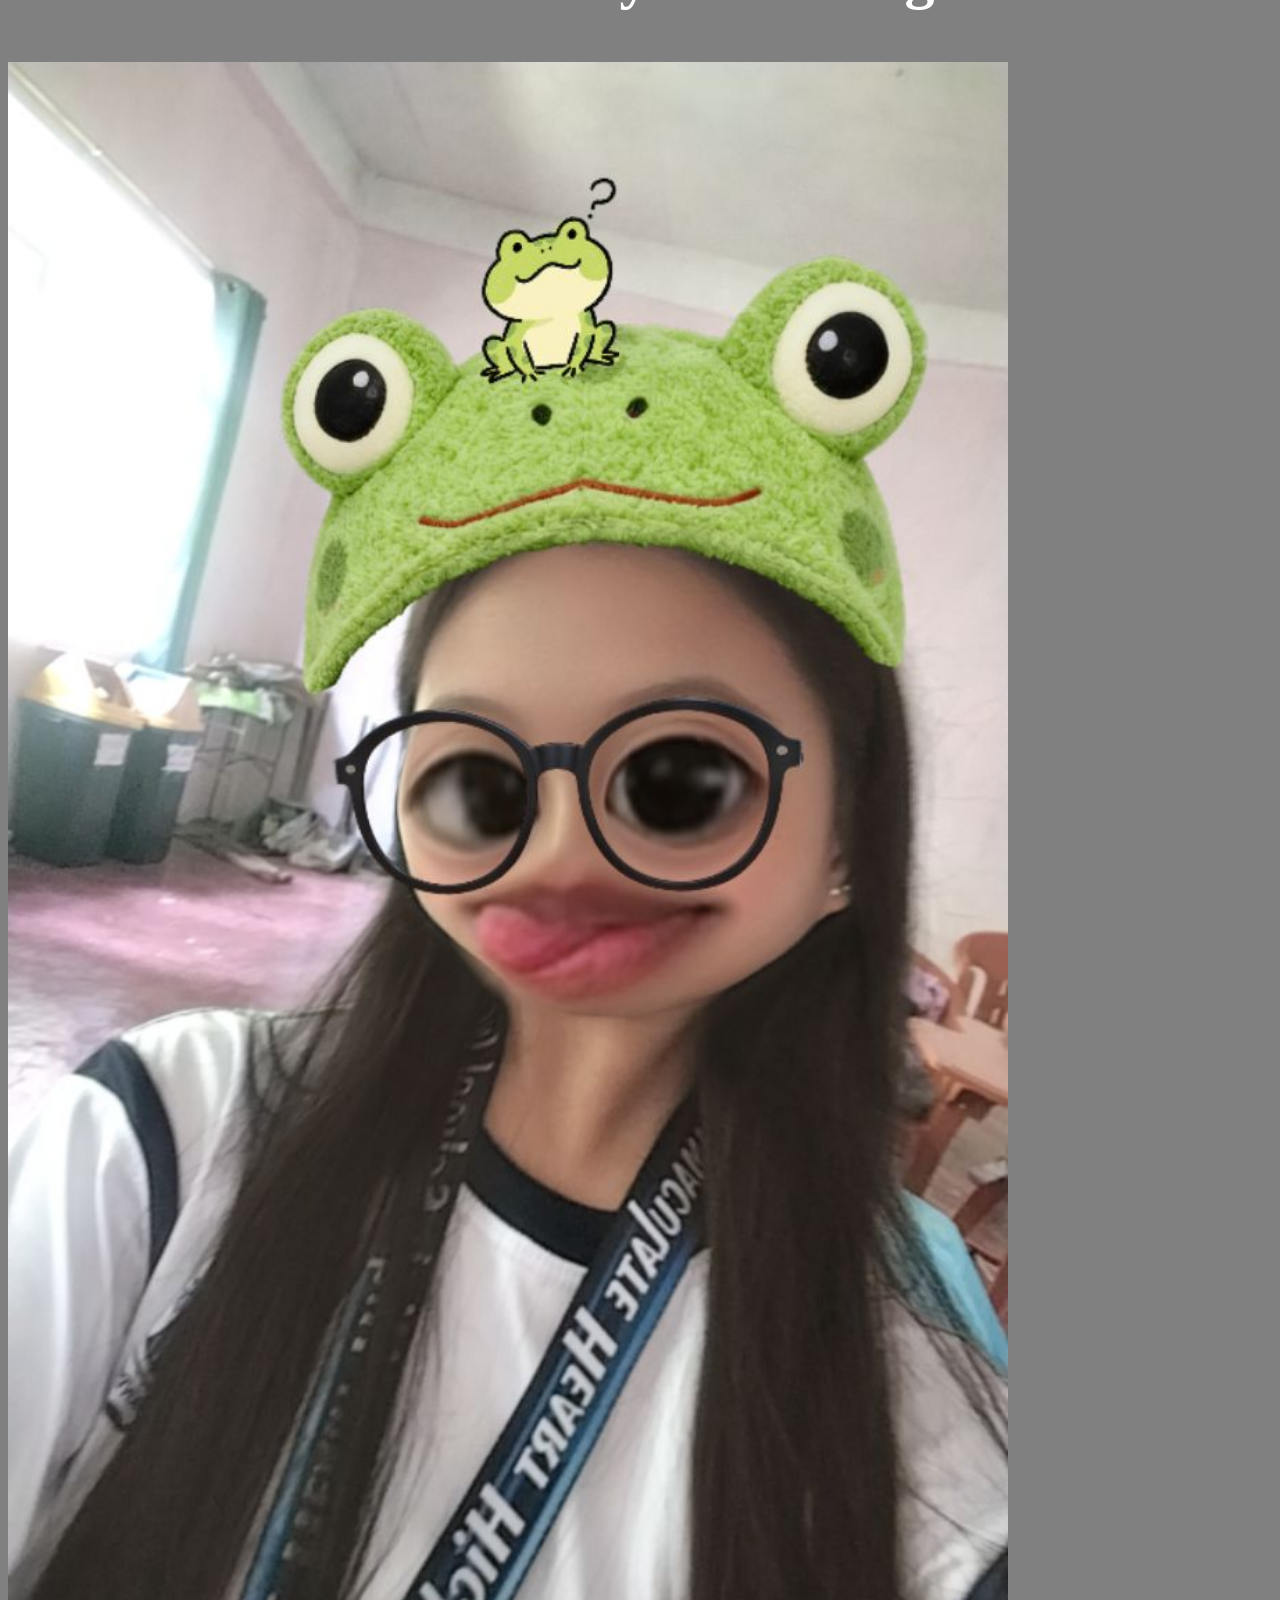
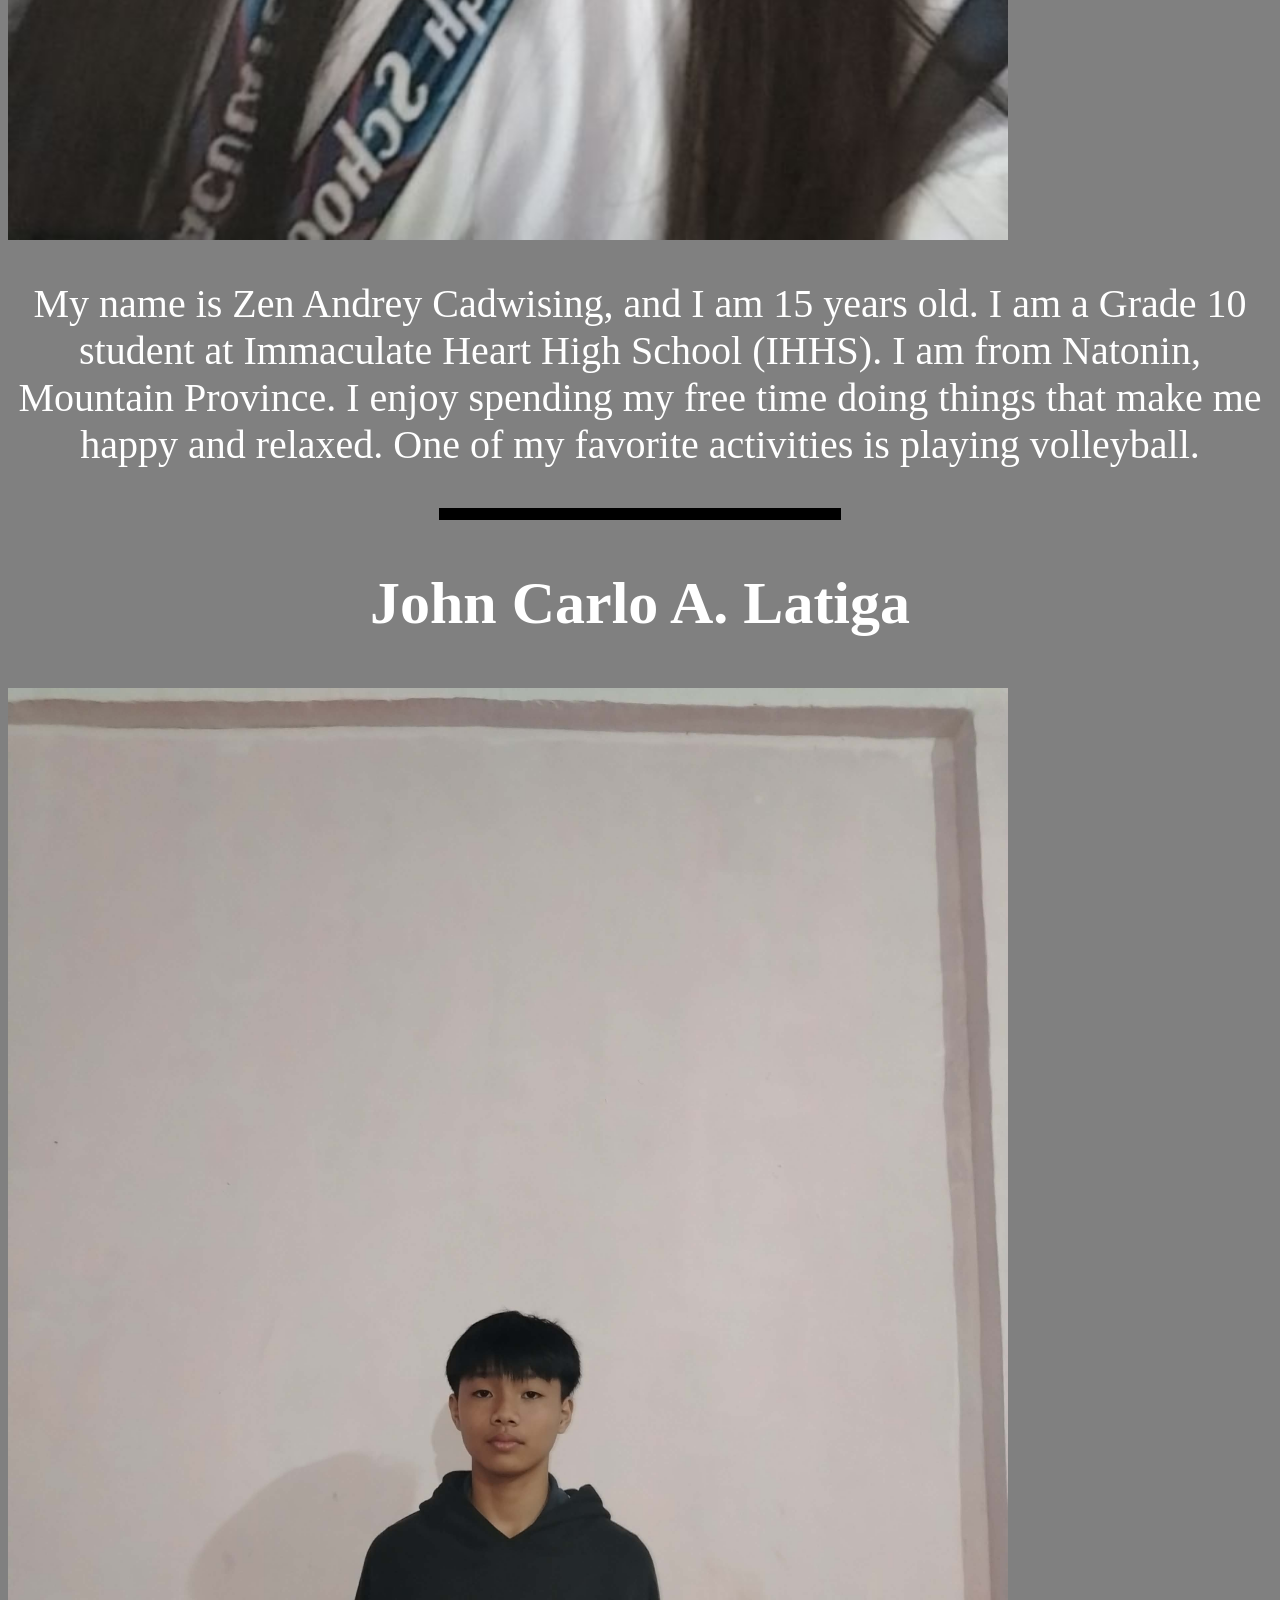
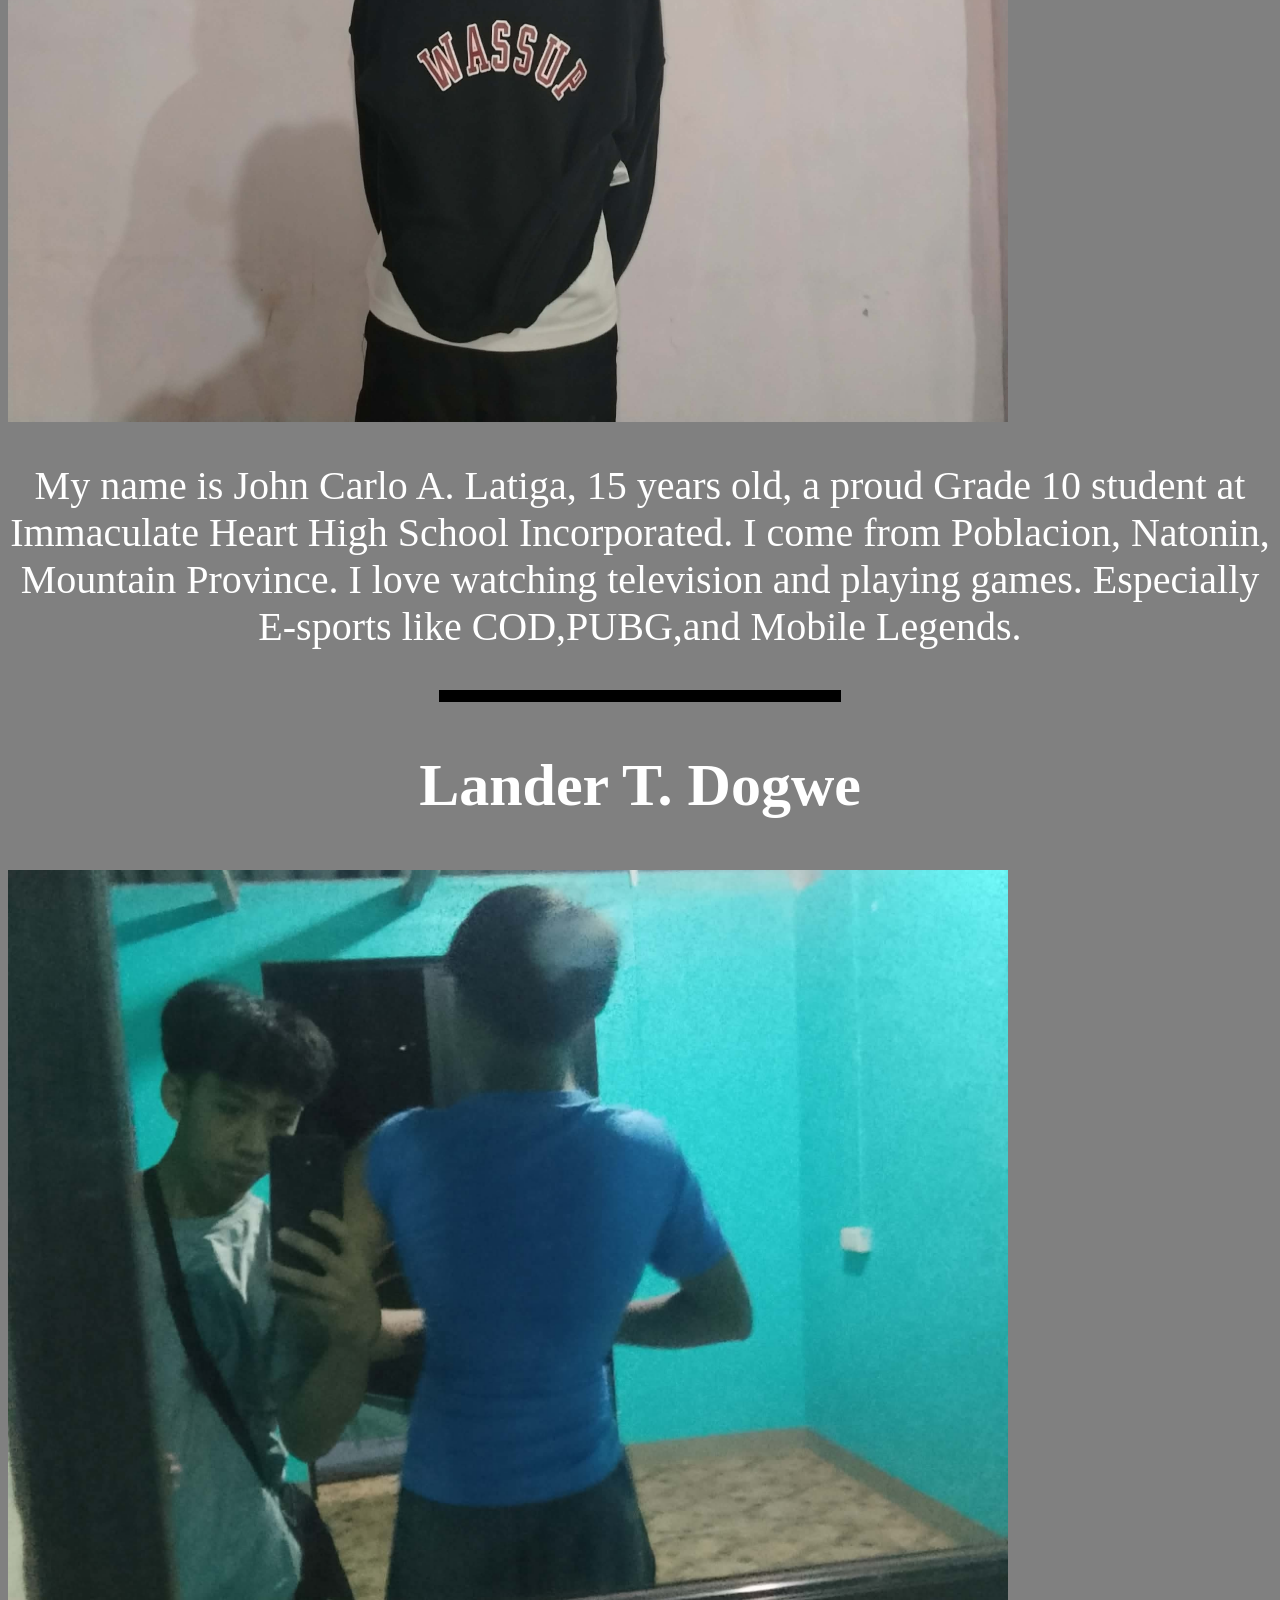
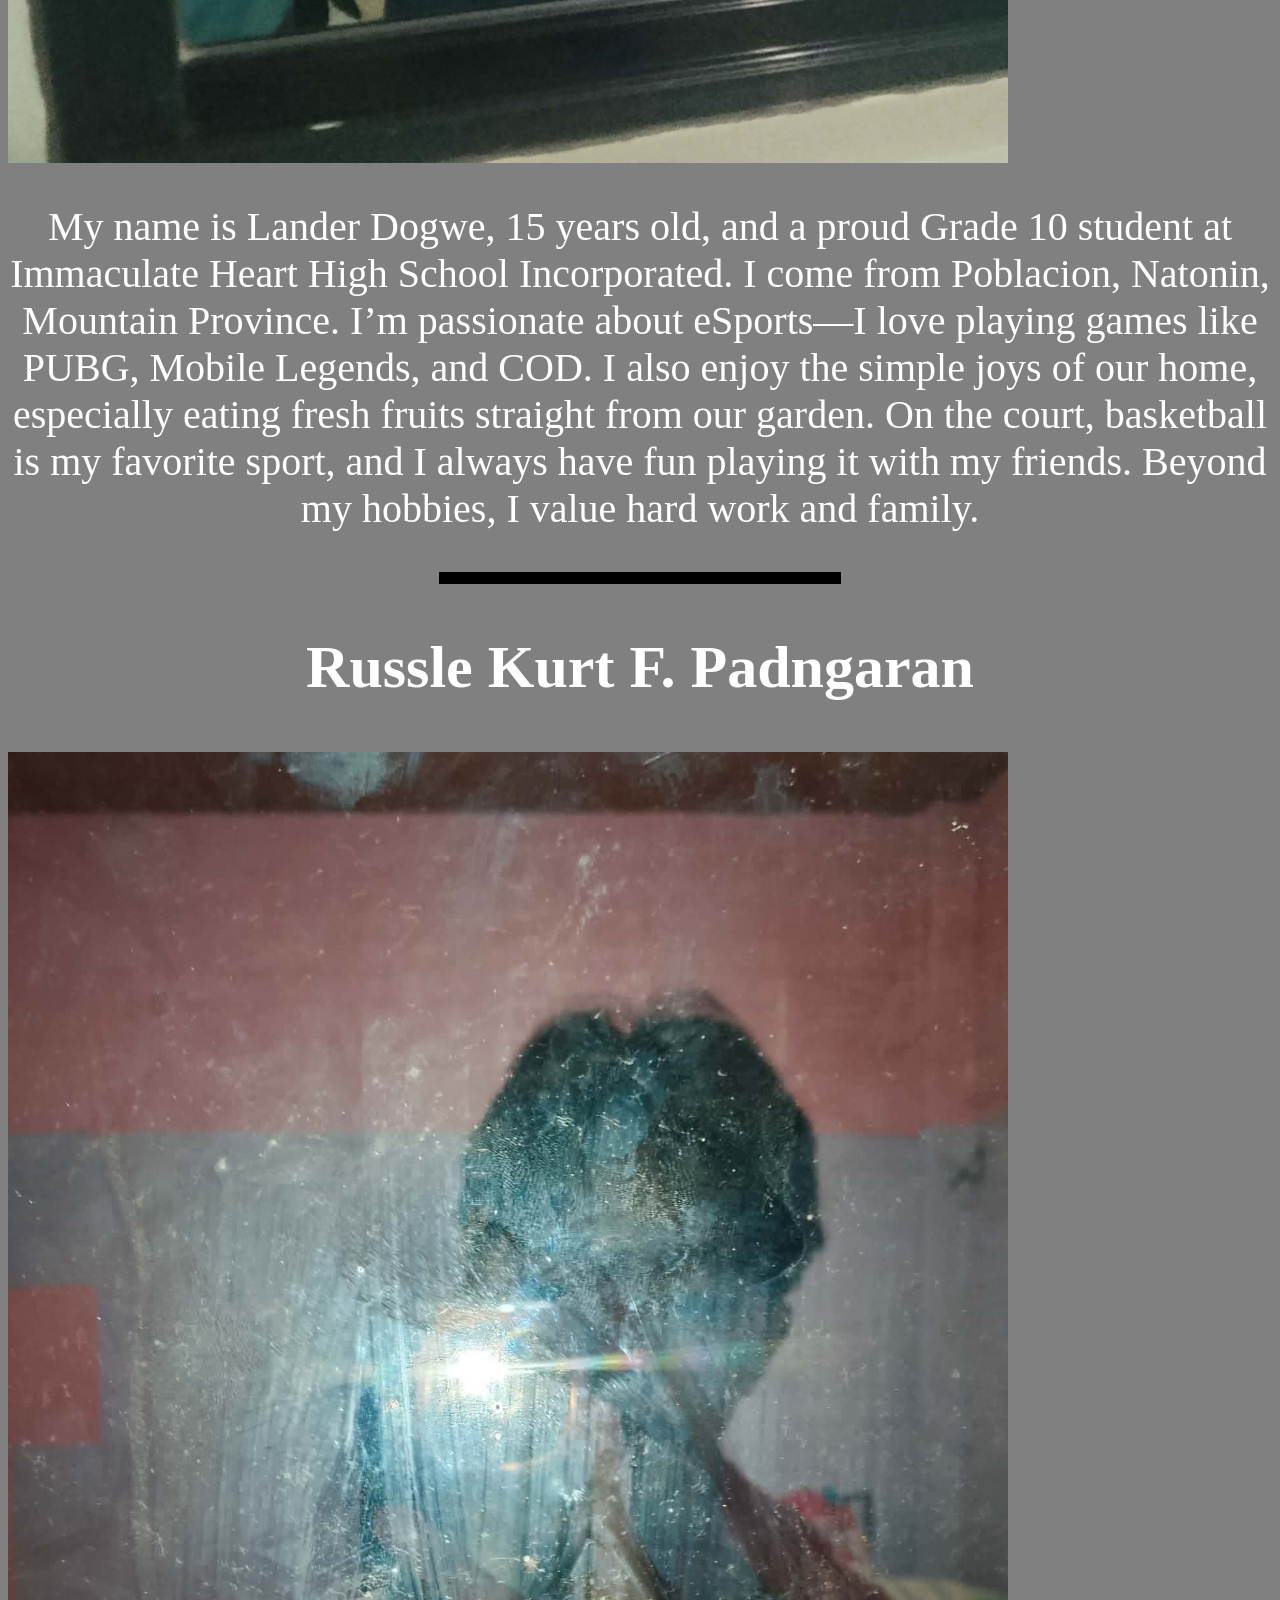
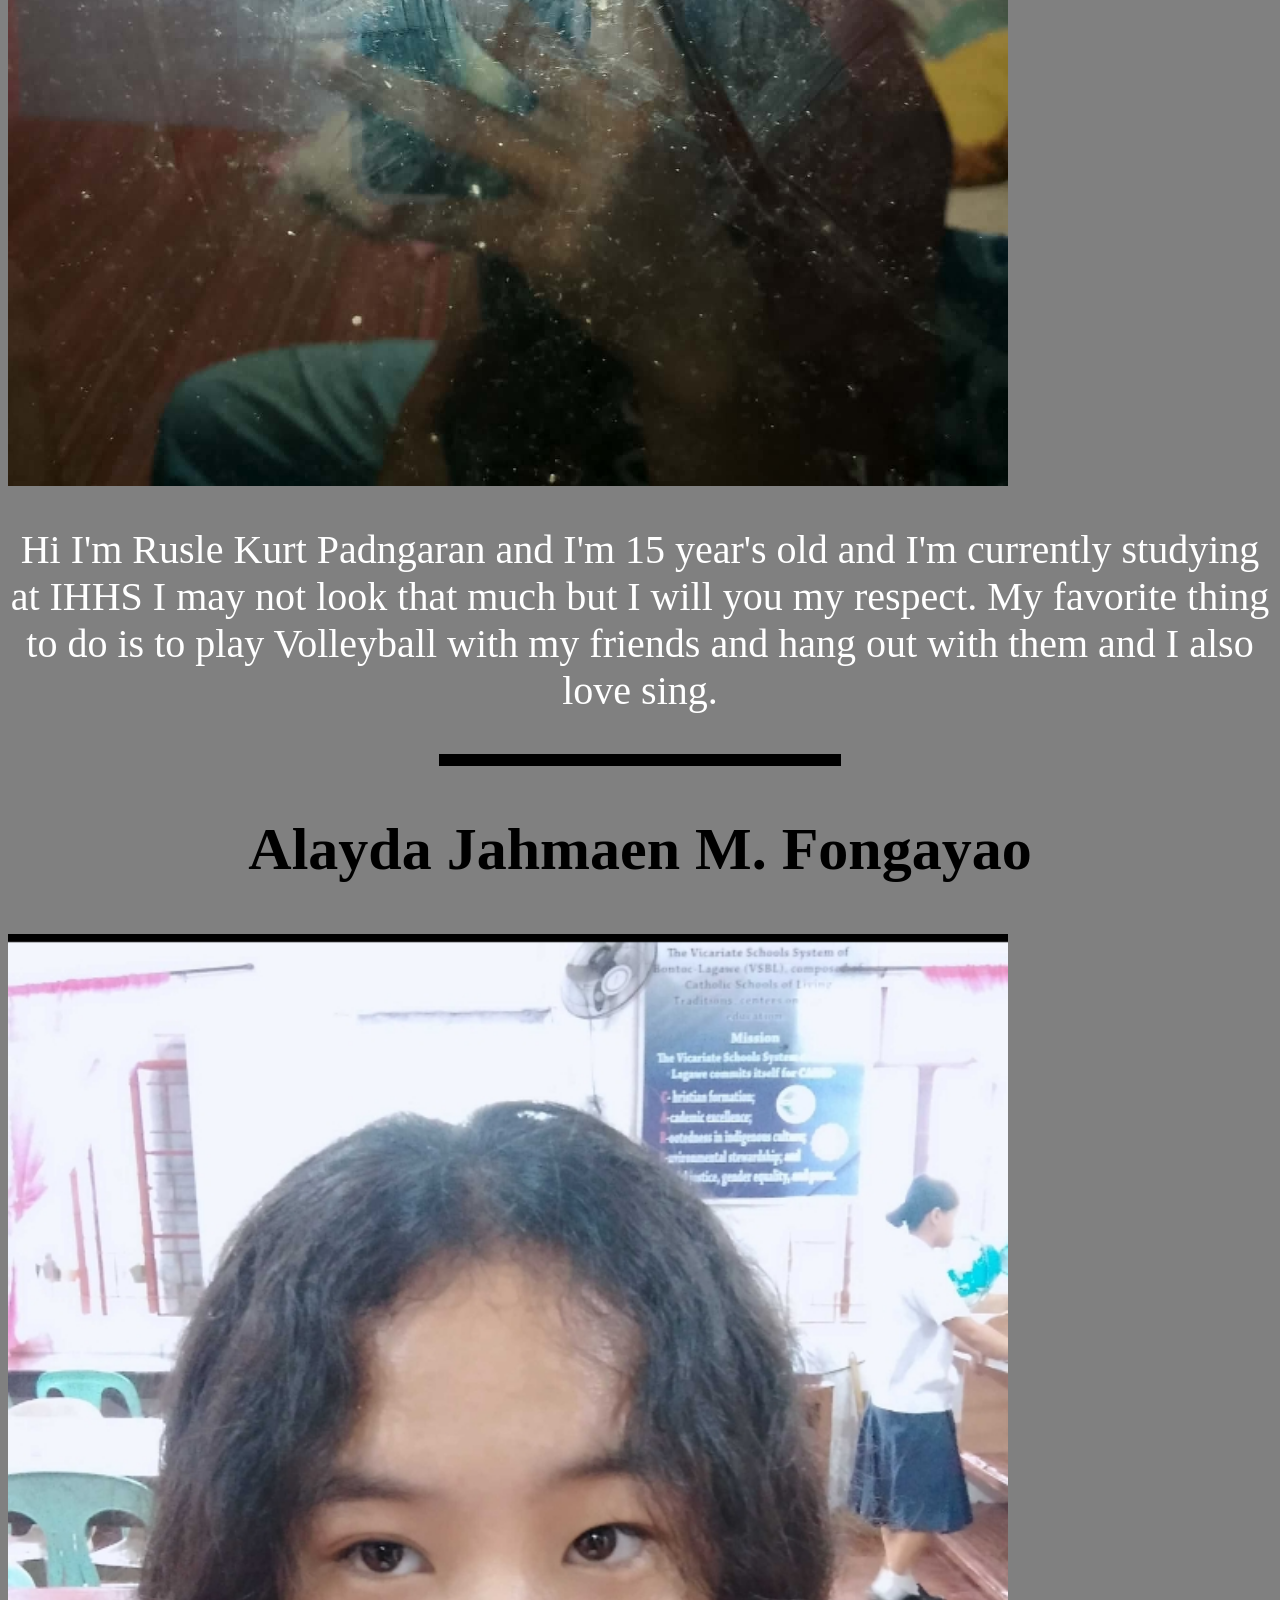
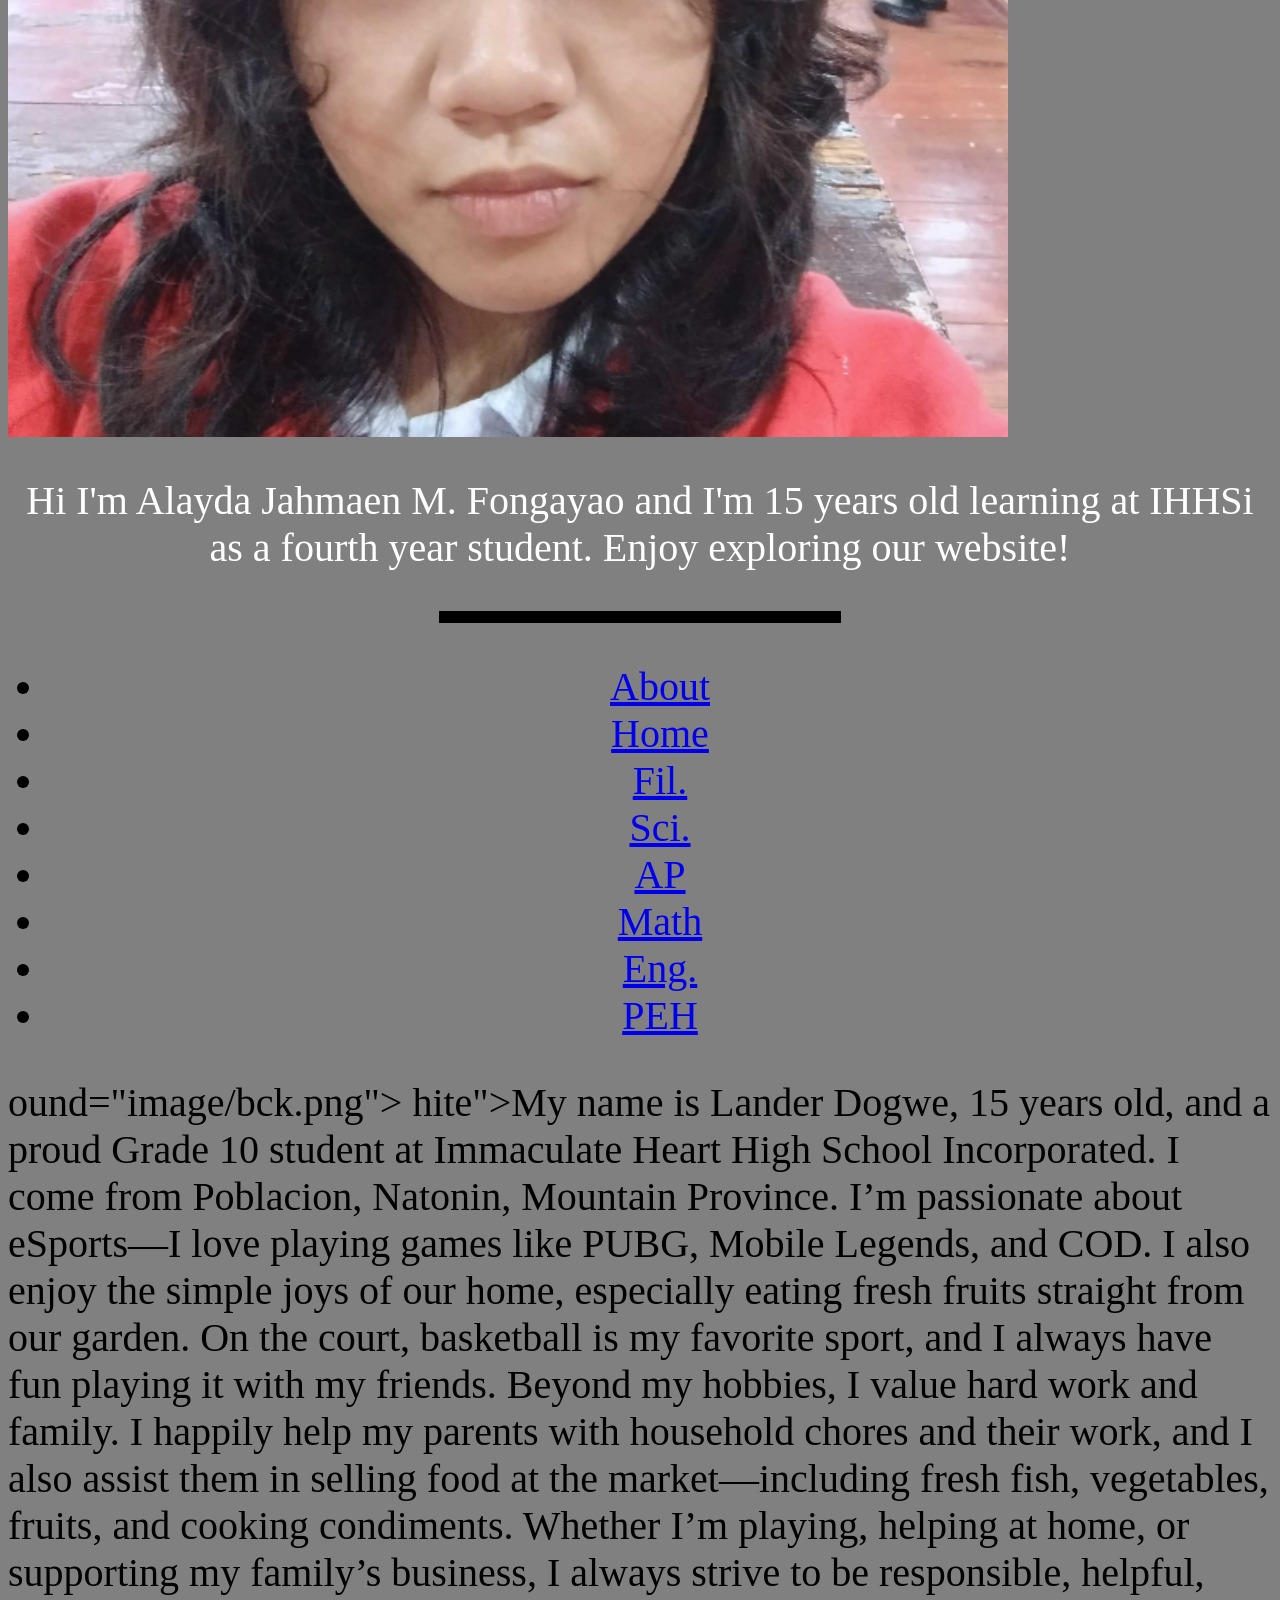
==== commit f9967644: "Add files via upload" ====
--- a/about.html
+++ b/about.html
@@ -3,8 +3,8 @@
 <head>
 <title>GROUP 3 MEMBERS</title>
 <audio controls preload="metadata">
-<source src="audio/wave.mp3"type="audio/mpeg">
-<source src="audio/wave.ogg"type="audio/ogg">
+<source src="wave.mp3"type="audio/mpeg">
+<source src="wave.ogg"type="audio/ogg">
 </audio>
 </head>
 <body>
@@ -14,7 +14,7 @@
 <hr size="12" length="30" width="400" color="black">
 <text align="center">
 <h2 style="color:white">Marianne Kelly M. Baguingan</h2>
-<img src="image/Kel.jpeg"width="1000">
+<img src="Kel.jpeg"width="1000">
 <p style="color:white">Hi! I am Marianne Kelly Baguingan.
  I am 15 years old, Grade 10 student of
   IMMACULATE HEART HIGHSCHOOL INCORPORATED,
@@ -31,7 +31,7 @@
 
 <hr size="12" length="30" width="400" color="black">
 <h2 style="color:white">Christine Joy C. Insong</h2>
-<img src="image/Cj.jpeg"width="1000">
+<img src="Cj.jpeg"width="1000">
 <p style="color:white">Hellow, my name is Christine. I am 15 years
  old, G10 student and I am studying at IHHSI,
   I am from Sta. Isabel, Natonin Mt.Province. 
@@ -43,7 +43,7 @@
   time with the people I care about.</p>
 <hr size="12" length="30" color="black"width="400">
 <h2 style="color:white">Zhyrel Keith A. Saleo-an</h2>
-<img src="image/Zhy.jpeg"width="1000">
+<img src="Zhy.jpeg"width="1000">
 <p style="color:white">Hello! I am Zhyrel Keith Saleo-an, a Grade
  10 student of Immaculate Heart High School
   (IHHS). I am a cheerful and hardworking
@@ -60,7 +60,7 @@
 <hr size="12" length="30" width="400" color="black">
 
 <h2 style="color:white">Zen Andrey Cadwising</h2>
-<img src="image/ze.jpeg"width="1000">
+<img src="ze.jpeg"width="1000">
 <p style="color:white">My name is Zen Andrey Cadwising, and I am 15
  years old. I am a Grade 10 student at
   Immaculate Heart High School (IHHS). I am
@@ -73,7 +73,7 @@
 <hr size="12" length="30" width="400" color="black">
 
 <h2 style="color:white">John Carlo A. Latiga</h2>
-<img src="image/jc.jpeg"width="1000">
+<img src="jc.jpeg"width="1000">
 <p style="color:white">My name is John Carlo A. Latiga, 15 years
  old, a proud Grade 10 student at Immaculate
   Heart High School Incorporated. I come from
@@ -84,7 +84,7 @@
 <hr size="12" length="30" width="400" color="black">
 
 <h2 style="color:white">Lander T. Dogwe</h2>
-<img src="image/Lander.jpeg"width="1000">
+<img src="Lander.jpeg"width="1000">
 <p style="color:white">My name is Lander Dogwe, 15 years old, and
  a proud Grade 10 student at Immaculate Heart
   High School Incorporated. I come from
@@ -104,7 +104,7 @@
 
 
 <h2 style="color:white">Russle Kurt F. Padngaran</h2>
-<img src="image/K.jpeg" width="1000">
+<img src="K.jpeg" width="1000">
 <p style="color:white">Hi I'm Rusle Kurt Padngaran and I'm 15
  year's old and I'm currently studying at IHHS 
 I may not look that much but I will you my 
@@ -115,7 +115,7 @@
  I also love sing.</p>
  <hr size="12" length="30" width="400" color="black">
  <h2>Alayda Jahmaen M. Fongayao</h2>
- <img src="image/ala.png"width="1000">
+ <img src="ala.png"width="1000">
  <p style="color:white">Hi I'm Alayda Jahmaen M.
   Fongayao and I'm 15 years old learning at IHHSi as a fourth
   year student. Enjoy exploring our website!
@@ -134,6 +134,10 @@
  </ul>
  </nav>
 <body background="image/bck.png">
+<body bgcolor="grey">
+</body>
+
+</html>ound="image/bck.png">
 <body bgcolor="grey">
 </body>
 
